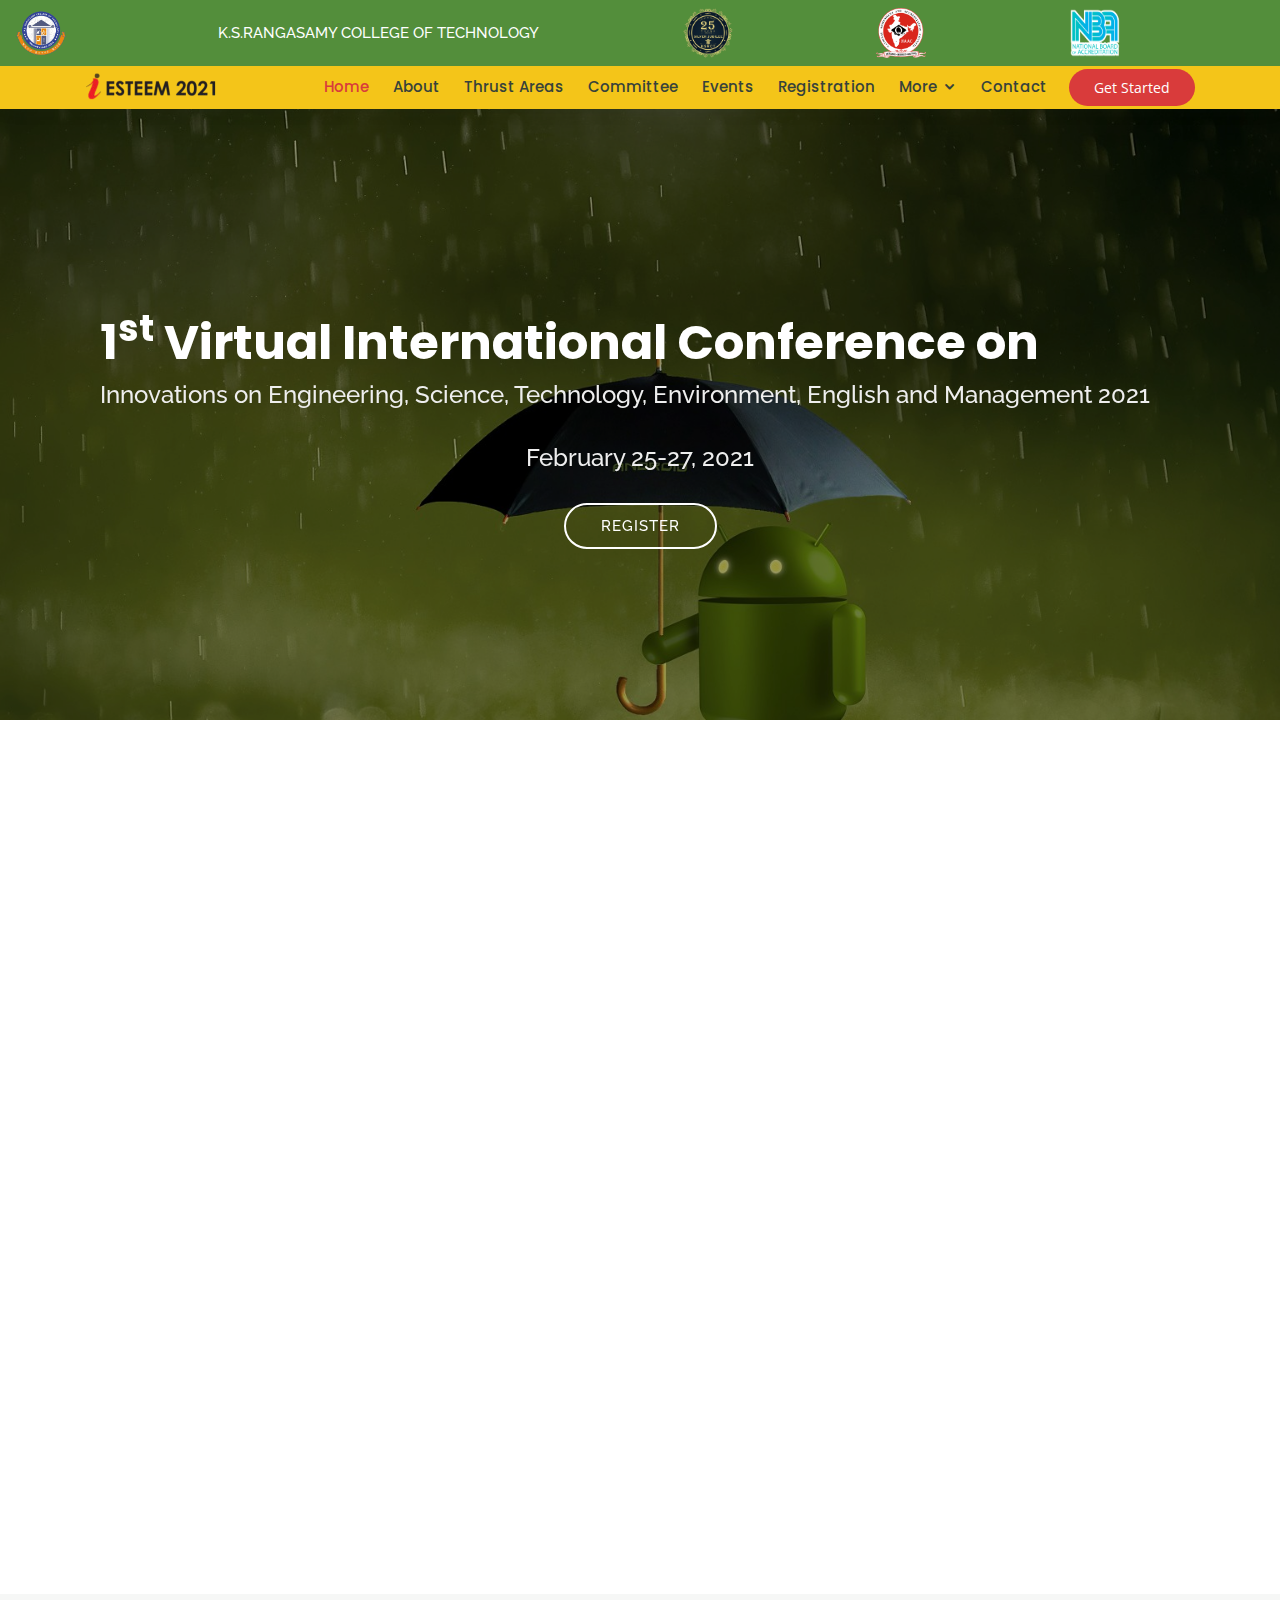
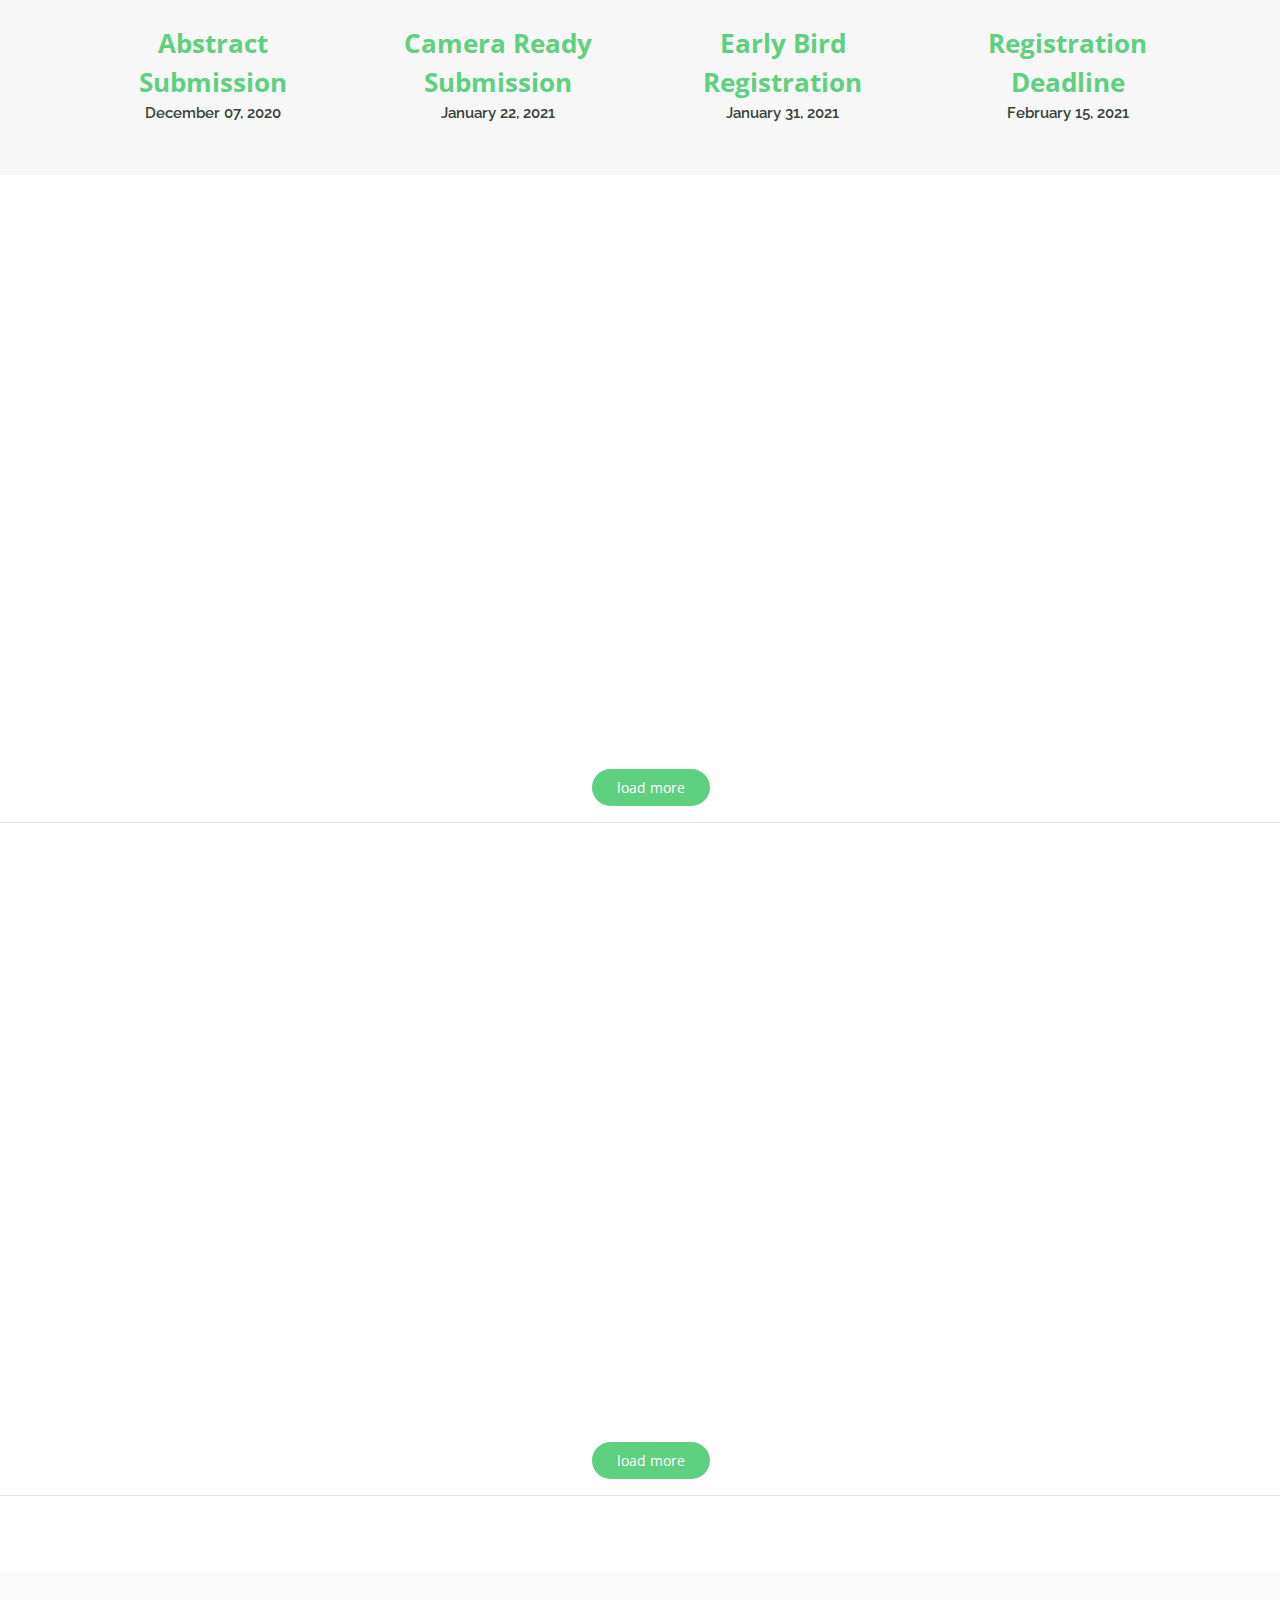
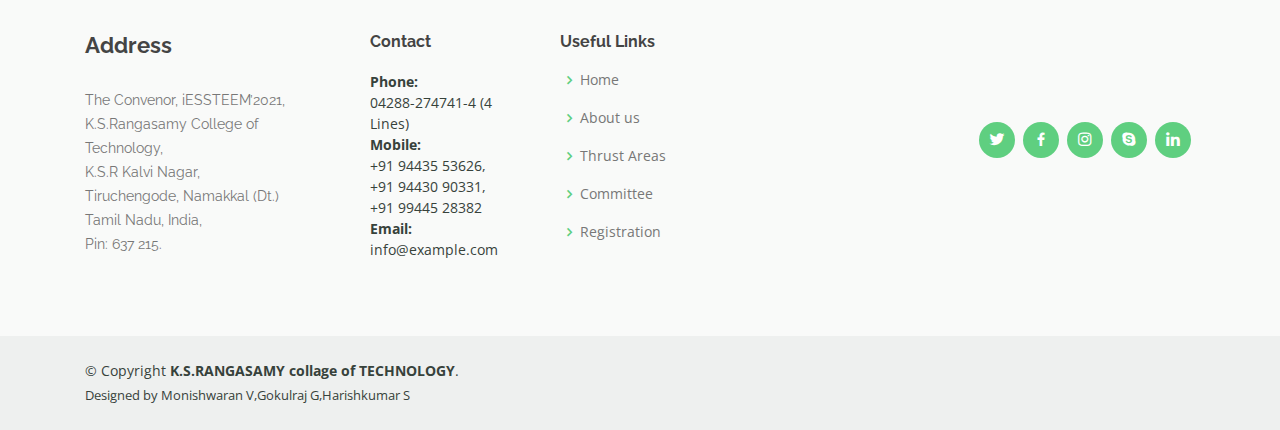
==== index.html @ 27a76e21 "adding media query to nav bar" ====
<!DOCTYPE html>
<html lang="en">

<head>
  <meta charset="utf-8">
  <meta content="width=device-width, initial-scale=1.0" name="viewport">

  <title>ESTEEM 2021</title>
  <meta content="" name="descriptison">
  <meta content="" name="keywords">

  <!-- Favicons -->
  <link href="assets/img/ksr.png" rel="icon">
  <link href="assets/img/ksr.png" rel="apple-touch-icon">

  <!-- Google Fonts -->
  <link href="https://fonts.googleapis.com/css?family=Open+Sans:300,300i,400,400i,600,600i,700,700i|Raleway:300,300i,400,400i,500,500i,600,600i,700,700i|Poppins:300,300i,400,400i,500,500i,600,600i,700,700i" rel="stylesheet">

  <!-- Vendor CSS Files -->
  <link href="assets/vendor/bootstrap/css/bootstrap.min.css" rel="stylesheet">
  <link href="assets/vendor/icofont/icofont.min.css" rel="stylesheet">
  <link href="assets/vendor/boxicons/css/boxicons.min.css" rel="stylesheet">
  <link href="assets/vendor/remixicon/remixicon.css" rel="stylesheet">
  <link href="assets/vendor/owl.carousel/assets/owl.carousel.min.css" rel="stylesheet">
  <link href="assets/vendor/animate.css/animate.min.css" rel="stylesheet">
  <link href="assets/vendor/aos/aos.css" rel="stylesheet">

  <!-- Template Main CSS File -->
  <link href="assets/css/style.css" rel="stylesheet">

  <!-- =======================================================
  * Template Name: Mentor - v2.1.0
  * Template URL: https://bootstrapmade.com/mentor-free-education-bootstrap-theme/
  * Author: BootstrapMade.com
  * License: https://bootstrapmade.com/license/
  ======================================================== -->
</head>

<body>

  <!-- ======= Header ======= -->
 
  <header id="header" class="fixed-top headcolor">
    
    
		 <div class=" d-flex navbar navbar-expand-lg navbar-dark bg-dark static-top collage">
			<a href="index.html" class="logo mr-auto" ><img src="assets/img/ksr.png" id="icon" alt="" class="img-fluid"></a>
			<h1 id="title-txt" class="mr-auto"><a href="index.html"> &nbsp K.S.RANGASAMY COLLEGE OF TECHNOLOGY</a></h1> 
			<a href="index.html" class="logo mr-auto"><img src="assets/img/KSRCT_Silver_Jubileemuttai.png" id="icon" alt="" class="img-fluid"></a>
			<a href="index.html" class="logo mr-auto"><img src="assets/img/NAAC_LOGO.png" id="icon" alt="" class="img-fluid"></a>
			<a href="index.html" class="logo mr-auto"><img src="assets/img/NBA_LOGO.png" id="icon" alt="" class="img-fluid"></a>
		</div>
    
    <!-- Image and text -->
	<!-- div 2-->
	<div class="container d-flex align-items-center headcolor">
      <!-- Uncomment below if you prefer to use an image logo -->
      <a href="index.html" class="logo mr-auto"><img src="assets/img/logo.png" alt="" class="img-fluid"></a>

      <nav class="nav-menu d-none d-lg-block">
        <ul>
          <li class="active"><a href="index.html">Home</a></li>
          <li><a href="about.html">About</a></li>
          <li><a href="courses.html">Thrust Areas</a></li>
          <li><a href="trainers.html">Committee</a></li>
          <li><a href="events.html">Events</a></li>
          <li><a href="pricing.html">Registration</a></li>
          <li class="drop-down"><a href="">More</a>
            <ul>
              <li><a href="#">Drop Down 1</a></li>
              <li class="drop-down"><a href="#">Sponsorship</a>
                <ul>
                  <li><a href="#">Sponsorship</a></li>
                  <li><a href="#">Deep Drop Down 2</a></li>
                  <li><a href="#">Deep Drop Down 3</a></li>
                  <li><a href="#">Deep Drop Down 4</a></li>
                  <li><a href="#">Deep Drop Down 5</a></li>
                </ul>
              </li>
              <li><a href="#">Drop Down 2</a></li>
              <li><a href="#">Drop Down 3</a></li>
              <li><a href="#">Drop Down 4</a></li>
            </ul>
          </li>
          <li><a href="contact.html">Contact</a></li>

        </ul>
      </nav><!-- .nav-menu -->
      <a href="courses.html" class="get-started-btn">Get Started</a>
    </div>
  </header><!-- End Header -->

  <!-- ======= Hero Section ======= -->
  <section id="hero" class="d-flex justify-content-center align-items-center">
    <div class="container  position-relative" data-aos="zoom-in" data-aos-delay="100">
      <div class="container">
      <h1>1<sup>st</sup> Virtual International Conference on</h1>
      <h2>Innovations on Engineering, Science, Technology, Environment, English and Management 2021</h2>
	  <br>
	  <div class="banner">
		<h2>February 25-27, 2021</h2>
		<a href="courses.html" class="btn-get-started">REGISTER</a>
	  </div>
  </div>
    </div>
  </section><!-- End Hero -->

  <main id="main">

    <!-- ======= About Section ======= -->
    <section id="about" class="about">
      <div class="container" data-aos="fade-up">

        <div class="section-title">
          <h2>About</h2>
          <p>About IESTEEM 2021</p>
        </div>

        <div class="row">
          <div class="col-lg-6 order-1 order-lg-2" data-aos="fade-left" data-aos-delay="100">
            <img src="assets/img/about.jpg" class="img-fluid" alt="">
          </div>
          <div class="col-lg-6 pt-4 pt-lg-0 order-2 order-lg-1 content">
            
            <p class="font-italic">
              “Innovation is the ability to see change as an opportunity – not a threat” in the words of Steve
				Jobs creates a curiosity among folks for new masterminding. iESTEEM’2021 provides an opportunity
				to explore the recent innovation in Engineering, Science, Technology, Environment, English and
				Management Studies for developing novel products. The Conference creates the learning
				environment for academician, researcher, entrepreneurs, industrialists, network and collaboration
				among the international and national level scientist. The theme of the conference plans to interact
				with start up, entrepreneurs, business people and industries to strengthen the knowledge of
				students and research scholars. The thrust area of the conference includes the challenges and
				problems associated with current development in the field of Bio technology, Technical Textile,
				Health Care, Bio materials, Nano particles, Industrial Automation, Artficial Intelligence, Data
				Analytics, Internet of Things, Data Science and Management, Statistical Platform with market
				potential. The Conference also involves the aspects of recent innovative practices and
				development in language, science and humanities sector. This Virtual Conference deals with the
				new innovation in various areas with the motto of different ideas, different streams, different content
				and various subjects under one single roof.
            </p>
             <!-- <ul> -->
              <!-- <li><i class="icofont-check-circled"></i> Ullamco laboris nisi ut aliquip ex ea commodo consequat.</li>  -->
              <!-- <li><i class="icofont-check-circled"></i> Duis aute irure dolor in reprehenderit in voluptate velit.</li> -->
              <!-- <li><i class="icofont-check-circled"></i> Ullamco laboris nisi ut aliquip ex ea commodo consequat. Duis aute irure dolor in reprehenderit in voluptate trideta storacalaperda mastiro dolore eu fugiat nulla pariatur.</li> -->
             <!-- </ul> -->	
            <p>
              iESTEEM’2021 conference will be a platform for intensive networking and fruitful interaction,
				wherein, technocrats, academicians, researchers, practicing engineers, entrepreneurs,
				corporate executives, industrialists, startup professionals and budding engineers exchange their
				ideas and share their experiences.
            </p>
            <a href="about.html" class="learn-more-btn">Learn More</a>
          </div>
        </div>

      </div>
    </section><!-- End About Section -->

    <!-- ======= Counts Section ======= -->
    <section id="counts" class="counts section-bg">
      <div class="container">

        <div class="row counters">

          <div class="col-lg-3 col-6 text-center">
            <span>Abstract Submission</span>
            <p>December 07, 2020</p>
          </div>

          <div class="col-lg-3 col-6 text-center">
            <span>Camera Ready Submission</span>
            <p> January 22, 2021 </p>
          </div>

          <div class="col-lg-3 col-6 text-center">
            <span>Early Bird Registration</span>
            <p>January 31, 2021</p>
          </div>

          <div class="col-lg-3 col-6 text-center">
            <span>Registration Deadline</span>
            <p>February 15, 2021</p>
          </div>

        </div>

      </div>
    </section><!-- End Counts Section -->

    <!-- ======= Why Us Section ======= -->
    <!-- <section id="why-us" class="why-us"> -->
      <!-- <div class="container" data-aos="fade-up"> -->

        <!-- <div class="row"> -->
          <!-- <div class="col-lg-4 d-flex align-items-stretch"> -->
            <!-- <div class="content"> -->
              <!-- <h3>Why Choose Mentor?</h3> -->
              <!-- <p> -->
                <!-- Lorem ipsum dolor sit amet, consectetur adipiscing elit, sed do eiusmod tempor incididunt ut labore et dolore magna aliqua. Duis aute irure dolor in reprehenderit -->
                <!-- Asperiores dolores sed et. Tenetur quia eos. Autem tempore quibusdam vel necessitatibus optio ad corporis. -->
              <!-- </p> -->
              <!-- <div class="text-center"> -->
                <!-- <a href="about.html" class="more-btn">Learn More <i class="bx bx-chevron-right"></i></a> -->
              <!-- </div> -->
            <!-- </div> -->
          <!-- </div> -->
          <!-- <div class="col-lg-8 d-flex align-items-stretch" data-aos="zoom-in" data-aos-delay="100"> -->
            <!-- <div class="icon-boxes d-flex flex-column justify-content-center"> -->
              <!-- <div class="row"> -->
                <!-- <div class="col-xl-4 d-flex align-items-stretch"> -->
                  <!-- <div class="icon-box mt-4 mt-xl-0"> -->
                    <!-- <i class="bx bx-receipt"></i> -->
                    <!-- <h4>Corporis voluptates sit</h4> -->
                    <!-- <p>Consequuntur sunt aut quasi enim aliquam quae harum pariatur laboris nisi ut aliquip</p> -->
                  <!-- </div> -->
                <!-- </div> -->
                <!-- <div class="col-xl-4 d-flex align-items-stretch"> -->
                  <!-- <div class="icon-box mt-4 mt-xl-0"> -->
                    <!-- <i class="bx bx-cube-alt"></i> -->
                    <!-- <h4>Ullamco laboris ladore pan</h4> -->
                    <!-- <p>Excepteur sint occaecat cupidatat non proident, sunt in culpa qui officia deserunt</p> -->
                  <!-- </div> -->
                <!-- </div> -->
                <!-- <div class="col-xl-4 d-flex align-items-stretch"> -->
                  <!-- <div class="icon-box mt-4 mt-xl-0"> -->
                    <!-- <i class="bx bx-images"></i> -->
                    <!-- <h4>Labore consequatur</h4> -->
                    <!-- <p>Aut suscipit aut cum nemo deleniti aut omnis. Doloribus ut maiores omnis facere</p> -->
                  <!-- </div> -->
                <!-- </div> -->
              <!-- </div> -->
            <!-- </div> --> <!-- End .content--> 
          <!-- </div> -->
        <!-- </div> -->

      <!-- </div> -->
    <!-- </section> --> <!-- End Why Us Section --> 

    <!-- ======= Features Section ======= -->
    <!-- <section id="features" class="features"> -->
      <!-- <div class="container" data-aos="fade-up"> -->

        <!-- <div class="row" data-aos="zoom-in" data-aos-delay="100"> -->
          <!-- <div class="col-lg-3 col-md-4"> -->
            <!-- <div class="icon-box"> -->
              <!-- <i class="ri-store-line" style="color: #ffbb2c;"></i> -->
              <!-- <h3><a href="">Lorem Ipsum</a></h3> -->
            <!-- </div> -->
          <!-- </div> -->
          <!-- <div class="col-lg-3 col-md-4 mt-4 mt-md-0"> -->
            <!-- <div class="icon-box"> -->
              <!-- <i class="ri-bar-chart-box-line" style="color: #5578ff;"></i> -->
              <!-- <h3><a href="">Dolor Sitema</a></h3> -->
            <!-- </div> -->
          <!-- </div> -->
          <!-- <div class="col-lg-3 col-md-4 mt-4 mt-md-0"> -->
            <!-- <div class="icon-box"> -->
              <!-- <i class="ri-calendar-todo-line" style="color: #e80368;"></i> -->
              <!-- <h3><a href="">Sed perspiciatis</a></h3> -->
            <!-- </div> -->
          <!-- </div> -->
          <!-- <div class="col-lg-3 col-md-4 mt-4 mt-lg-0"> -->
            <!-- <div class="icon-box"> -->
              <!-- <i class="ri-paint-brush-line" style="color: #e361ff;"></i> -->
              <!-- <h3><a href="">Magni Dolores</a></h3> -->
            <!-- </div> -->
          <!-- </div> -->
          <!-- <div class="col-lg-3 col-md-4 mt-4"> -->
            <!-- <div class="icon-box"> -->
              <!-- <i class="ri-database-2-line" style="color: #47aeff;"></i> -->
              <!-- <h3><a href="">Nemo Enim</a></h3> -->
            <!-- </div> -->
          <!-- </div> -->
          <!-- <div class="col-lg-3 col-md-4 mt-4"> -->
            <!-- <div class="icon-box"> -->
              <!-- <i class="ri-gradienter-line" style="color: #ffa76e;"></i> -->
              <!-- <h3><a href="">Eiusmod Tempor</a></h3> -->
            <!-- </div> -->
          <!-- </div> -->
          <!-- <div class="col-lg-3 col-md-4 mt-4"> -->
            <!-- <div class="icon-box"> -->
              <!-- <i class="ri-file-list-3-line" style="color: #11dbcf;"></i> -->
              <!-- <h3><a href="">Midela Teren</a></h3> -->
            <!-- </div> -->
          <!-- </div> -->
          <!-- <div class="col-lg-3 col-md-4 mt-4"> -->
            <!-- <div class="icon-box"> -->
              <!-- <i class="ri-price-tag-2-line" style="color: #4233ff;"></i> -->
              <!-- <h3><a href="">Pira Neve</a></h3> -->
            <!-- </div> -->
          <!-- </div> -->
          <!-- <div class="col-lg-3 col-md-4 mt-4"> -->
            <!-- <div class="icon-box"> -->
              <!-- <i class="ri-anchor-line" style="color: #b2904f;"></i> -->
              <!-- <h3><a href="">Dirada Pack</a></h3> -->
            <!-- </div> -->
          <!-- </div> -->
          <!-- <div class="col-lg-3 col-md-4 mt-4"> -->
            <!-- <div class="icon-box"> -->
              <!-- <i class="ri-disc-line" style="color: #b20969;"></i> -->
              <!-- <h3><a href="">Moton Ideal</a></h3> -->
            <!-- </div> -->
          <!-- </div> -->
          <!-- <div class="col-lg-3 col-md-4 mt-4"> -->
            <!-- <div class="icon-box"> -->
              <!-- <i class="ri-base-station-line" style="color: #ff5828;"></i> -->
              <!-- <h3><a href="">Verdo Park</a></h3> -->
            <!-- </div> -->
          <!-- </div> -->
          <!-- <div class="col-lg-3 col-md-4 mt-4"> -->
            <!-- <div class="icon-box"> -->
              <!-- <i class="ri-fingerprint-line" style="color: #29cc61;"></i> -->
              <!-- <h3><a href="">Flavor Nivelanda</a></h3> -->
            <!-- </div> -->
          <!-- </div> -->
        <!-- </div> -->

      <!-- </div> -->
    <!-- </section> --> <!-- End Features Section --> 

    <!-- ======= Popular Courses Section ======= -->
    <section id="popular-courses" class="courses">
      <div class="container" data-aos="fade-up">

        <div class="section-title">
          <h2>Thrust Areas</h2>
          
        </div>

        <div class="row" data-aos="zoom-in" data-aos-delay="100">

          <div class="col-lg-4 col-md-6 d-flex align-items-stretch">
          <div class="course-item">
              <img src="assets/img/biotech.jpg" class="img-fluid" alt="...">
              <div class="course-content">
                
				<div class="d-flex justify-content-between align-items-center mb-3">
                  <h4>Biotechnology</h4>
                </div>
               <div class="content">
				<ul style="list-style-type:none;">
					<li><i class="icofont-check-circled tick"></i>Cancer prevalence and treatment.</li> 
					<li><i class="icofont-check-circled tick"></i>Phytochemicals as an Antibiotic Alternative.</li> 
					<li><i class="icofont-check-circled tick"></i>Artificial intelligence in health care to Combat diseases.</li> 
					<li><i class="icofont-check-circled tick"></i>Role of experimental animals in research.</li>
					<li><i class="icofont-check-circled tick"></i>Essential food and good practices for healthy life.</li>
					<li><i class="icofont-check-circled tick"></i>Next generation gene sequencing and applications.</li> 

				</ul>
			   </div>
			   
			   <!-- prof profile -->
			    <div class="trainer d-flex justify-content-between align-items-center">
                  <div class="trainer-profile d-flex align-items-center">
                    <img src="assets/img/trainers/trainer-2.jpg" class="img-fluid" alt="">
                    <span><h3>Dr.K.Syed Zameer Ahamed</h3>
					 phone: +91 89256 06633 </span>
                  </div>
                </div>
				   
                </div>
              </div>
          </div> <!-- End Course Item-->

          <div class="col-lg-4 col-md-6 d-flex align-items-stretch mt-4 mt-md-0">
           <div class="course-item">
              <img src="assets/img/it.jpg" class="img-fluid" alt="...">
              <div class="course-content">
                
				<div class="d-flex justify-content-between align-items-center mb-3">
                  <h4>Information Technology</h4>
                </div>
               <div class="content">
				<ul style="list-style-type:none;">
					<li><i class="icofont-check-circled tick"></i>Big data analytics for smart applications.</li> 
					<li><i class="icofont-check-circled tick"></i>Bit coin and cryptocurrency technologies.</li> 
					<li><i class="icofont-check-circled tick"></i>Artificial intelligence in health care.</li> 
					<li><i class="icofont-check-circled tick"></i>Virtualisation and autonomic computing.</li>
					<li><i class="icofont-check-circled tick"></i>Cloud forensics and fog computing.</li>
					<li><i class="icofont-check-circled tick"></i>Swarm and evolutionary computation.</li> 

				</ul>
			   </div>
			   
			   <!-- prof profile -->
			    <div class="trainer d-flex justify-content-between align-items-center">
                  <div class="trainer-profile d-flex align-items-center">
                    <img src="assets/img/trainers/trainer-2.jpg" class="img-fluid" alt="">
                    <span><h3>Dr.C.Rajan</h3>
					 phone: +91 9865090665</span>
                  </div>
                </div>
				   
                </div>
              </div>
          </div> <!-- End Course Item-->

          <div class="col-lg-4 col-md-6 d-flex align-items-stretch mt-4 mt-lg-0">
            <div class="course-item">
              <img src="assets/img/civil.jpg" class="img-fluid" alt="...">
              <div class="course-content">
                
				<div class="d-flex justify-content-between align-items-center mb-3">
                  <h4>Civil</h4>
                </div>
               <div class="content">
				<ul style="list-style-type:none;">
					<li><i class="icofont-check-circled tick"></i>Smart Structures and Sustainable materials.</li> 
					<li><i class="icofont-check-circled tick"></i>Remote Sensing and GIS applications in Disaster Mitigation.</li> 
					<li><i class="icofont-check-circled tick"></i>Green Technologies for Sustainable Environment.</li> 
					<li><i class="icofont-check-circled tick"></i>Soil Dynamics and Earthquake Engineering.</li>
					<li><i class="icofont-check-circled tick"></i>Health monitoring and retrofit of structures.</li>
					<li><i class="icofont-check-circled tick"></i>Building Energy Management.</li> 

				</ul>
			   </div>
			   
			   <!-- prof profile -->
			    <div class="trainer d-flex justify-content-between align-items-center">
                  <div class="trainer-profile d-flex align-items-center">
                    <img src="assets/img/trainers/trainer-2.jpg" class="img-fluid" alt="">
                    <span><h3>Dr M.Kalaivani</h3>
					 phone: +91 9095059420</span>
                  </div>
                </div>
				   
                </div>
              </div>
            </div>
          </div> <!-- End Course Item-->
		
        </div>
		
      </div>
	<div style="text-align:center;">
	<br>
		<a href="courses.html" class="load-btn">load more</a>
		<hr>
	<div>
	
    </section><!-- End Popular Courses Section -->


	
	
		<!-- ======= Testimonials Section ======= -->
    <section id="testimonials" class="testimonials">
      <div class="container" data-aos="fade-up">

        <div class="section-title">
          <h2>COMMITTEE</h2>
          <p>Steering Committee</p>
        </div>

        <div class="owl-carousel testimonials-carousel" data-aos="zoom-in" data-aos-delay="100">

          <div class="testimonial-wrap">
            <div class="testimonial-item">
              <img src="assets/img/trainers/ksr.jpg" class="testimonial-img" alt="">
			   <h3>Chief Patron</h3>
              <h3>Lion Dr.K.S.Rangasamy MJF</h3>
              <h4>Founder Chairman</h4>
              <p>
                <i class="bx bxs-quote-alt-left quote-icon-left"></i>
				K.S.R Educational Institutions
                <i class="bx bxs-quote-alt-right quote-icon-right"></i>
              </p>
            </div>
          </div>

          <div class="testimonial-wrap">
            <div class="testimonial-item">
              <img src="assets/img/trainers/srinivasan.jpg" class="testimonial-img" alt="">
			   <h3>Chief Patron</h3>
              <h3>Shri. R. Srinivasan</h3>
              <h4>Vice-Chairman,</h4>
              <p>
                <i class="bx bxs-quote-alt-left quote-icon-left"></i>
					K.S.R Educational Institutions
                <i class="bx bxs-quote-alt-right quote-icon-right"></i>
              </p>
            </div>
          </div>

          <div class="testimonial-wrap">
            <div class="testimonial-item">
              <img src="assets/img/trainers/Thyagarajah.jpg" class="testimonial-img" alt="">
			   <h3>Chief Patron</h3>
              <h3>Dr.K.Thyagarajah</h3>
              <h4>Chief Executive Oficer,</h4>
              <p>
                <i class="bx bxs-quote-alt-left quote-icon-left"></i>
                K.S.R Educational Institutions.
                <i class="bx bxs-quote-alt-right quote-icon-right"></i>
              </p>
            </div>
          </div>

          <div class="testimonial-wrap">
            <div class="testimonial-item">
              <img src="assets/img/trainers/Gopalakrishnan.jpg" class="testimonial-img" alt="">
			   <h3>Patron</h3>
              <h3>Dr.R.Gopalakrishnan</h3>
              <h4>Principal,</h4>
              <p>
                <i class="bx bxs-quote-alt-left quote-icon-left"></i>
                   K.S.Rangasamy College of Technology.
                <i class="bx bxs-quote-alt-right quote-icon-right"></i>
              </p>
            </div>
          </div>

          <div class="testimonial-wrap">
            <div class="testimonial-item">
				
              <img src="assets/img/trainers/Kumaravel.jpg" class="testimonial-img" alt="">
			  <h3>Organizing Secretary</h3>
             <h3>Dr.A.Kumaravel</h3>
              <h4>Professor and Head, Mechanical Engg.</h4>
              <p>
                <i class="bx bxs-quote-alt-left quote-icon-left"></i>
                K.S.Rangasamy College of Technology.
                <i class="bx bxs-quote-alt-right quote-icon-right"></i>
              </p>
            </div>
          </div>

        </div>

      </div>
	  
	  <div style="text-align:center;">
	<br>
		<a href="courses.html" class="load-btn">load more</a>
		<hr>
	<div>
	
    </section><!-- End Testimonials Section -->
	
	

  </main><!-- End #main -->

  <!-- ======= Footer ======= -->
   <footer id="footer">

    <div class="footer-top">
      <div class="container">
        <div class="row">

          <div class="col-lg-3 col-md-6 footer-contact">
            <h4>Address</h4>
            <p>
              The Convenor, 
			  iESSTEEM’2021, <br>
			  K.S.Rangasamy College of Technology, <br>
			  K.S.R Kalvi Nagar,<br>
			  Tiruchengode, Namakkal (Dt.) <br>
			   Tamil Nadu, India,<br>
			Pin: 637 215.<br>
            </p>
          </div>

          <div class="col-lg-2 col-md-6 footer-links">
            <h4>Contact</h4>
            <p><strong>Phone:</strong> <br>04288-274741-4 (4 Lines)<br>
			  <strong>Mobile: </strong> <br>+91 94435 53626, <br>+91 94430 90331, <br>+91 99445 28382<br>
              <strong>Email:</strong> info@example.com<br>
            </p>
          </div>

          <div class="col-lg-3 col-md-6 footer-links">
            <h4>Useful Links</h4>
            <ul>
              <li><i class="bx bx-chevron-right"></i> <a href="#">Home</a></li>
              <li><i class="bx bx-chevron-right"></i> <a href="#">About us</a></li>
              <li><i class="bx bx-chevron-right"></i> <a href="#">Thrust Areas</a></li>
              <li><i class="bx bx-chevron-right"></i> <a href="#">Committee</a></li>
              <li><i class="bx bx-chevron-right"></i> <a href="#">Registration</a></li>
            </ul>
          </div>

          <div class="col-lg-4 col-md-6 footer-newsletter">
		  <br><br>
		  <br><br>
             <div class="social-links text-center text-md-right pt-3 pt-md-0">
        <a href="#" class="twitter"><i class="bx bxl-twitter"></i></a>
        <a href="#" class="facebook"><i class="bx bxl-facebook"></i></a>
        <a href="#" class="instagram"><i class="bx bxl-instagram"></i></a>
        <a href="#" class="google-plus"><i class="bx bxl-skype"></i></a>
        <a href="#" class="linkedin"><i class="bx bxl-linkedin"></i></a>
      </div>
          </div>

        </div>
      </div>
    </div>

    <div class="container d-md-flex py-4">

      <div class="mr-md-auto text-center text-md-left">
        <div class="copyright">
          &copy; Copyright <strong><span>K.S.RANGASAMY collage of TECHNOLOGY</span></strong>.
        </div>
        <div class="credits">
          Designed by Monishwaran V,Gokulraj G,Harishkumar S
        </div>
      </div>
    </div>
  </footer><!-- End Footer -->

  <a href="#" class="back-to-top"><i class="bx bx-up-arrow-alt"></i></a>
  <div id="preloader"></div>

  <!-- Vendor JS Files -->
  <script src="assets/vendor/jquery/jquery.min.js"></script>
  <script src="assets/vendor/bootstrap/js/bootstrap.bundle.min.js"></script>
  <script src="assets/vendor/jquery.easing/jquery.easing.min.js"></script>
  <script src="assets/vendor/php-email-form/validate.js"></script>
  <script src="assets/vendor/waypoints/jquery.waypoints.min.js"></script>
  <script src="assets/vendor/counterup/counterup.min.js"></script>
  <script src="assets/vendor/owl.carousel/owl.carousel.min.js"></script>
  <script src="assets/vendor/aos/aos.js"></script>

  <!-- Template Main JS File -->
  <script src="assets/js/main.js"></script>

</body>

</html>
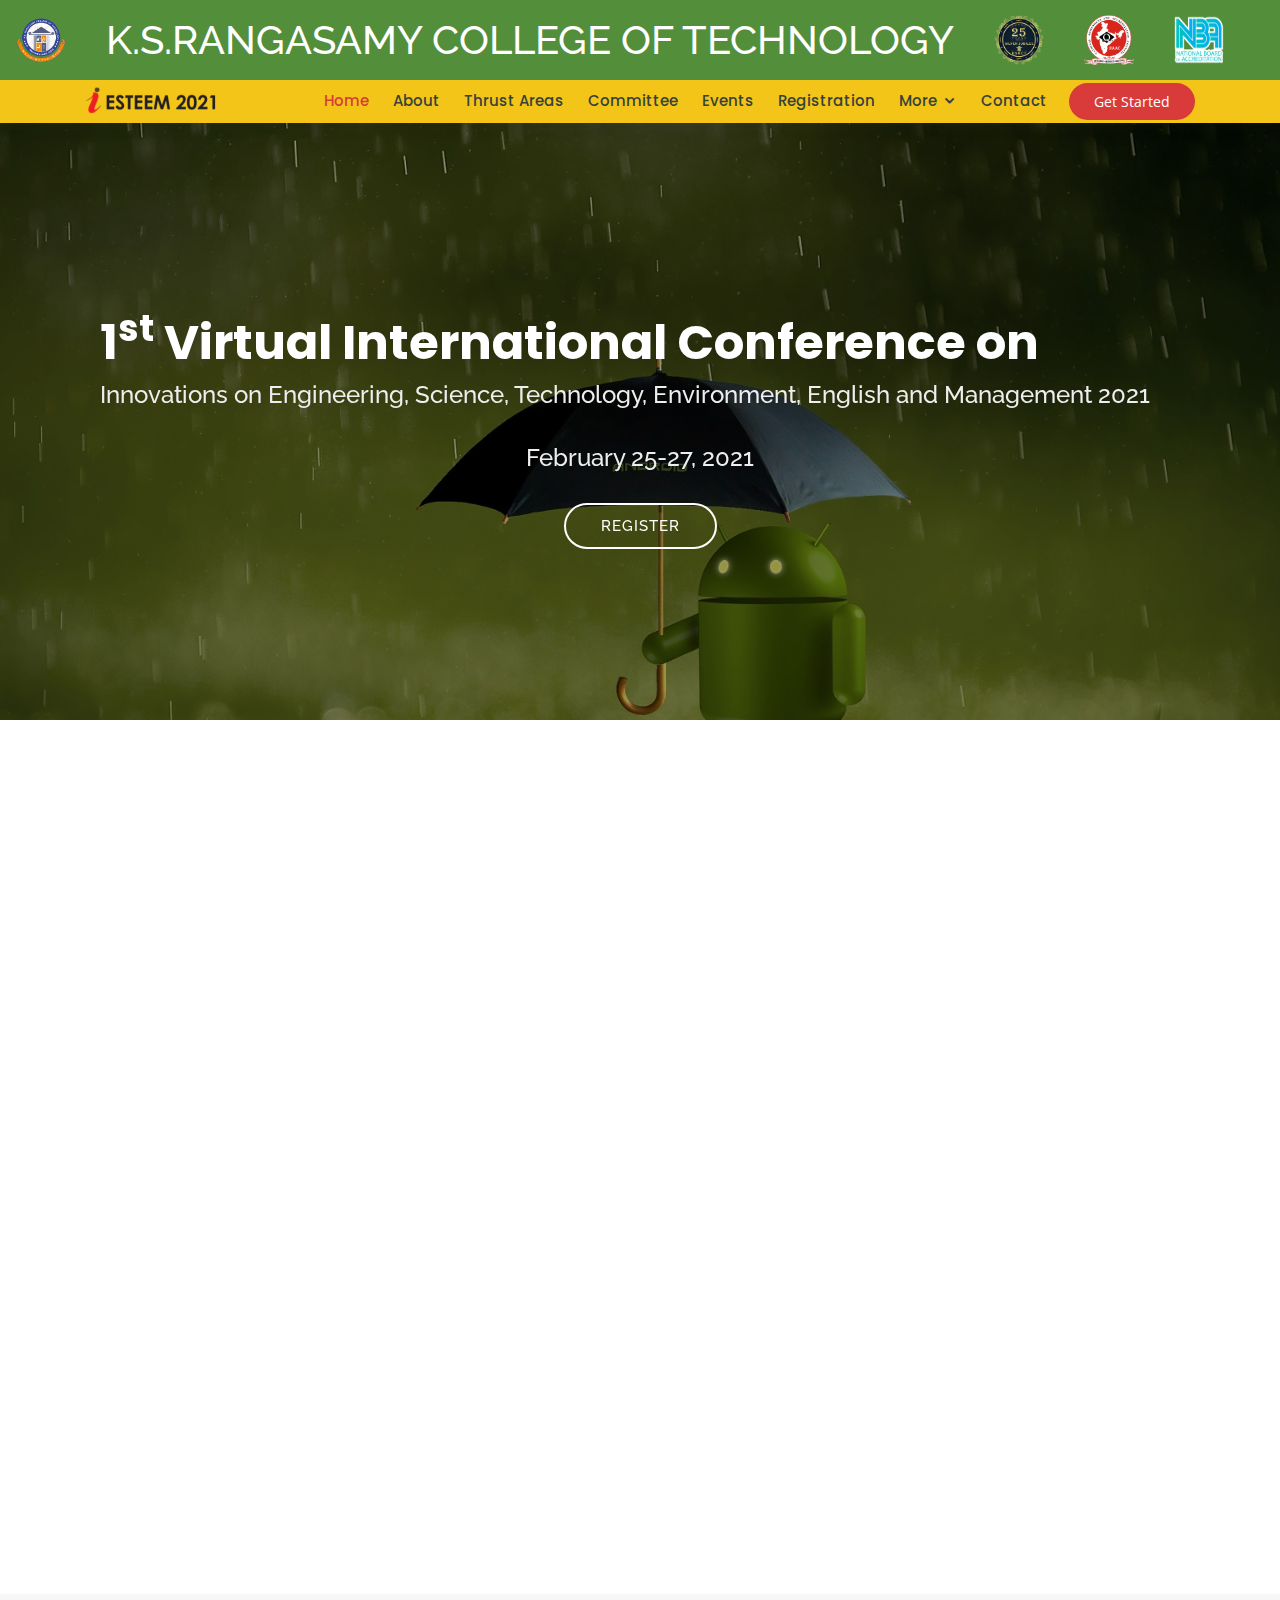
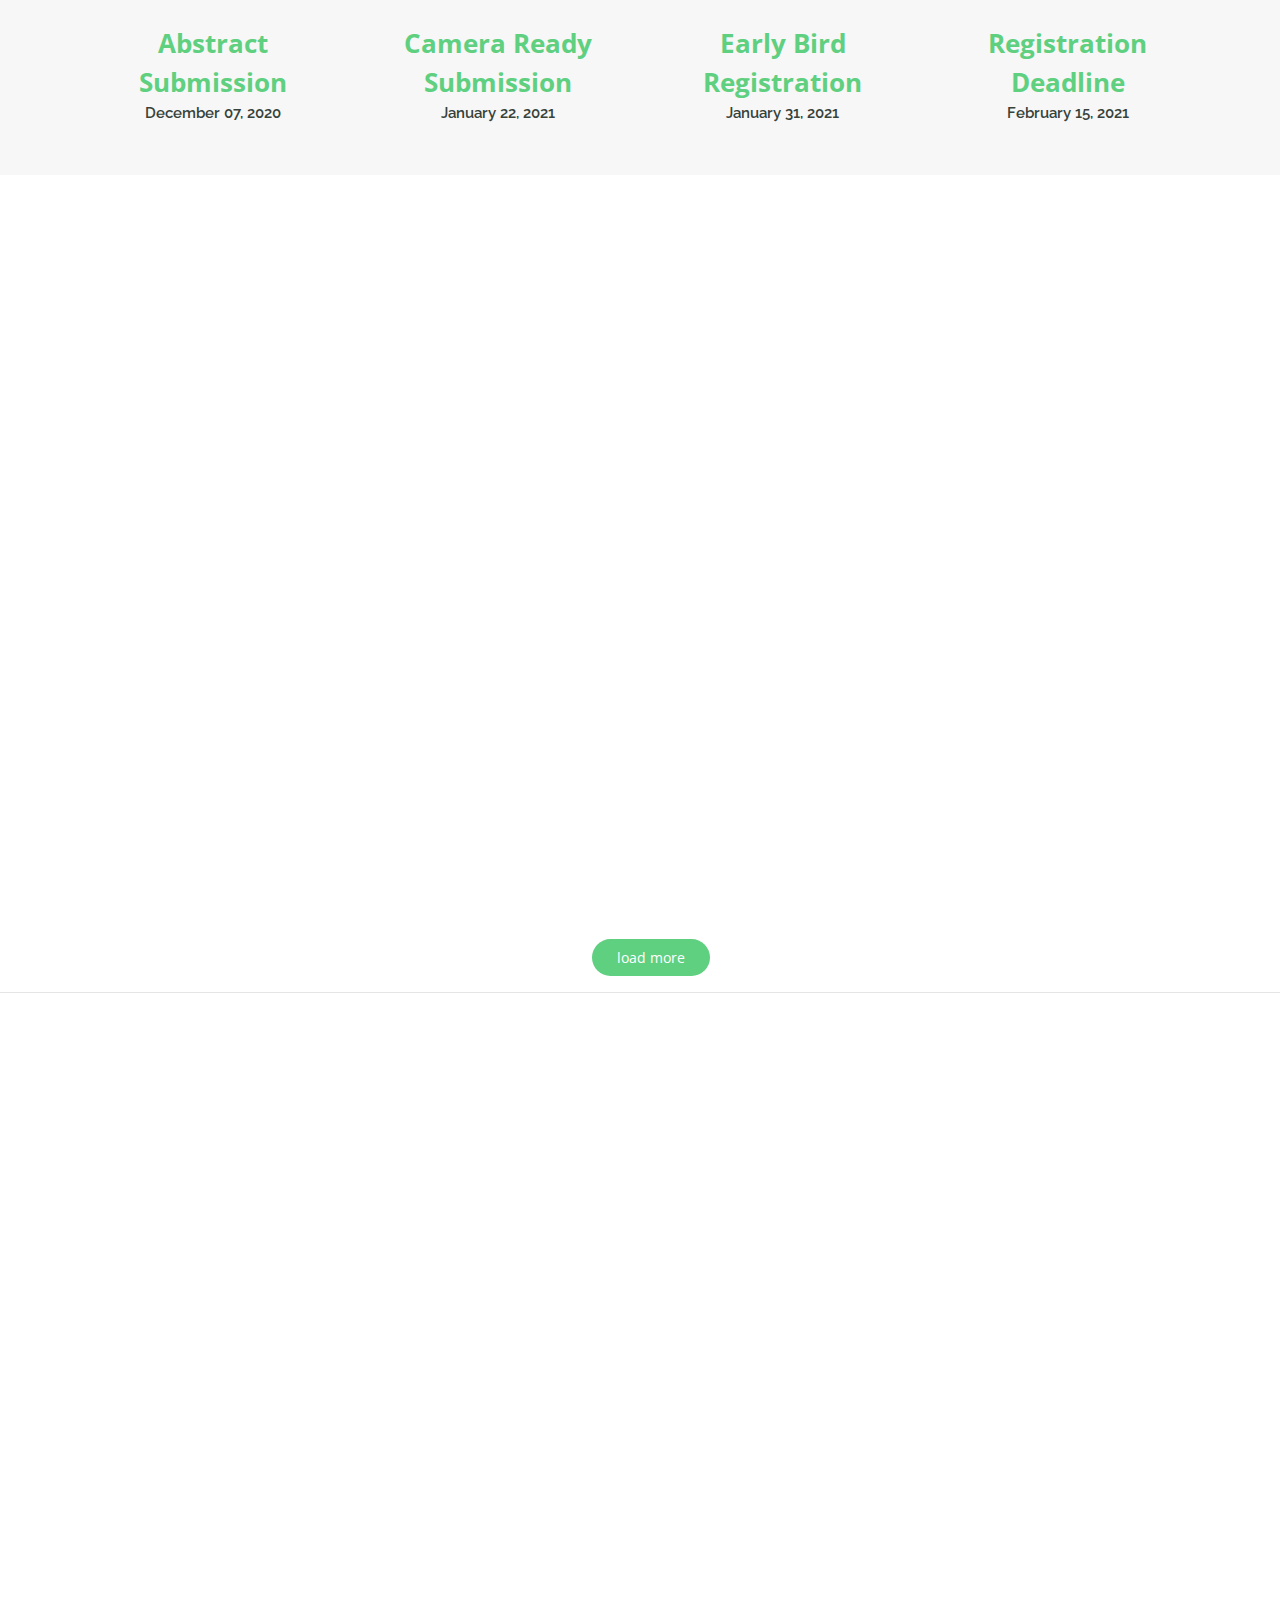
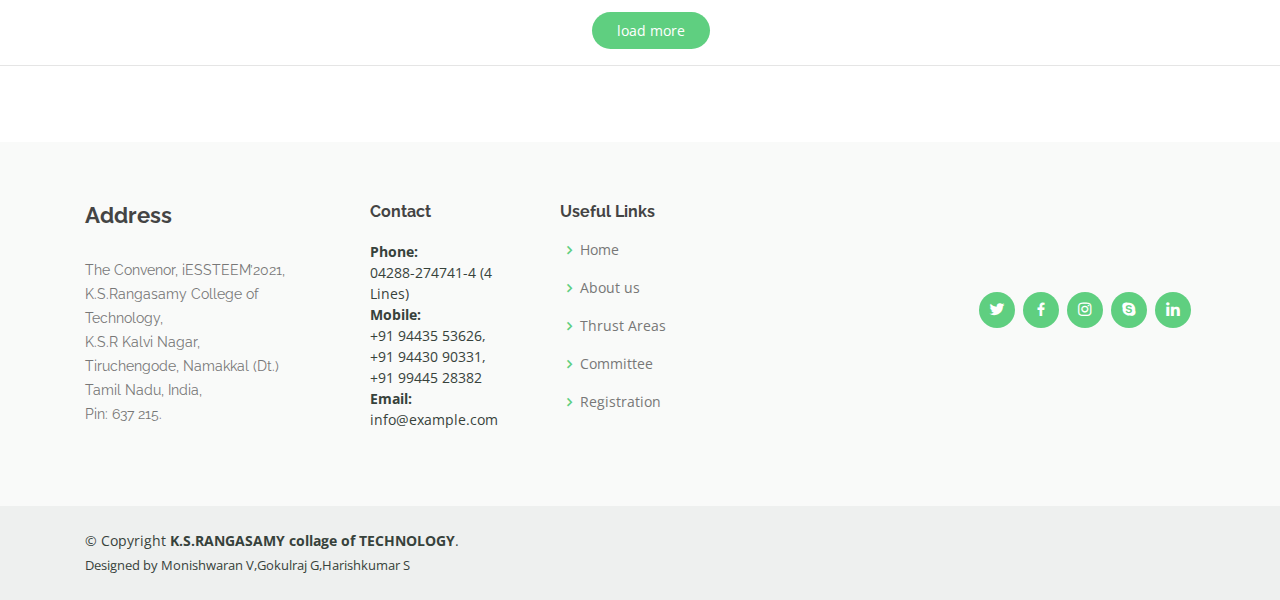
==== commit 28dadff7: "1)changing media query 2)fixing index page trust areas photoes 3)fixing courses/trustareas page card" ====
--- a/index.html
+++ b/index.html
@@ -45,7 +45,7 @@
     
 		 <div class=" d-flex navbar navbar-expand-lg navbar-dark bg-dark static-top collage">
 			<a href="index.html" class="logo mr-auto" ><img src="assets/img/ksr.png" id="icon" alt="" class="img-fluid"></a>
-			<h1 id="title-txt" class="mr-auto"><a href="index.html"> &nbsp K.S.RANGASAMY COLLEGE OF TECHNOLOGY</a></h1> 
+			<h1 id="title-txt" class="mr-auto"><a href="index.html">K.S.RANGASAMY COLLEGE OF TECHNOLOGY</a></h1> 
 			<a href="index.html" class="logo mr-auto"><img src="assets/img/KSRCT_Silver_Jubileemuttai.png" id="icon" alt="" class="img-fluid"></a>
 			<a href="index.html" class="logo mr-auto"><img src="assets/img/NAAC_LOGO.png" id="icon" alt="" class="img-fluid"></a>
 			<a href="index.html" class="logo mr-auto"><img src="assets/img/NBA_LOGO.png" id="icon" alt="" class="img-fluid"></a>
@@ -332,7 +332,7 @@
 
           <div class="col-lg-4 col-md-6 d-flex align-items-stretch">
           <div class="course-item">
-              <img src="assets/img/biotech.jpg" class="img-fluid" alt="...">
+              <img src="assets/img/department/biotech.jpg" class="img-fluid" alt="...">
               <div class="course-content">
                 
 				<div class="d-flex justify-content-between align-items-center mb-3">
@@ -365,7 +365,7 @@
 
           <div class="col-lg-4 col-md-6 d-flex align-items-stretch mt-4 mt-md-0">
            <div class="course-item">
-              <img src="assets/img/it.jpg" class="img-fluid" alt="...">
+              <img src="assets/img/department/it.jpg" class="img-fluid" alt="...">
               <div class="course-content">
                 
 				<div class="d-flex justify-content-between align-items-center mb-3">
@@ -398,7 +398,7 @@
 
           <div class="col-lg-4 col-md-6 d-flex align-items-stretch mt-4 mt-lg-0">
             <div class="course-item">
-              <img src="assets/img/civil.jpg" class="img-fluid" alt="...">
+              <img src="assets/img/department/civil.jpg" class="img-fluid" alt="...">
               <div class="course-content">
                 
 				<div class="d-flex justify-content-between align-items-center mb-3">
--- a/assets/css/style.css
+++ b/assets/css/style.css
@@ -1623,8 +1623,8 @@
   }
   #icon{
     padding: none;
-  width: 15px;
-  height: 15px;
+    width: 24px;
+    height: 24px;
   }
 }
 
@@ -1636,8 +1636,8 @@
   }
   #icon{
     padding: none;
-  width: 16px;
-  height: 15px;
+  width: 24px;
+  height: 24px;
   }
 }
 
@@ -1668,8 +1668,20 @@
 /* Medium devices (landscape tablets, 768px and up) */
 @media only screen and (min-width: 768px) {
   #title-txt {
-    font-size: 15px;
-    margin-top: .5em;
+    font-size: 20px;
+    margin-top: .2em;
+  }
+  #icon{
+  width: 40px;
+  height: 50px;
+  }
+}
+
+/* Large devices (laptops/desktops, 992px and up) */
+@media only screen and (min-width: 992px) {
+  #title-txt {
+    font-size: 30px;
+    margin-top: .2em;
   }
   #icon{
   width: 50px;
@@ -1677,11 +1689,17 @@
   }
 }
 
-/* Large devices (laptops/desktops, 992px and up) */
-@media only screen and (min-width: 992px) {}
-
 /* Extra large devices (large laptops and desktops, 1200px and up) */
-@media only screen and (min-width: 1200px) {}
-
-
-
+@media only screen and (min-width: 1200px) {
+  #title-txt {
+    font-size: 40px;
+    margin-top: .2em;
+  }
+  #icon{
+  width: 50px;
+  height: 50px;
+  }
+}
+
+
+
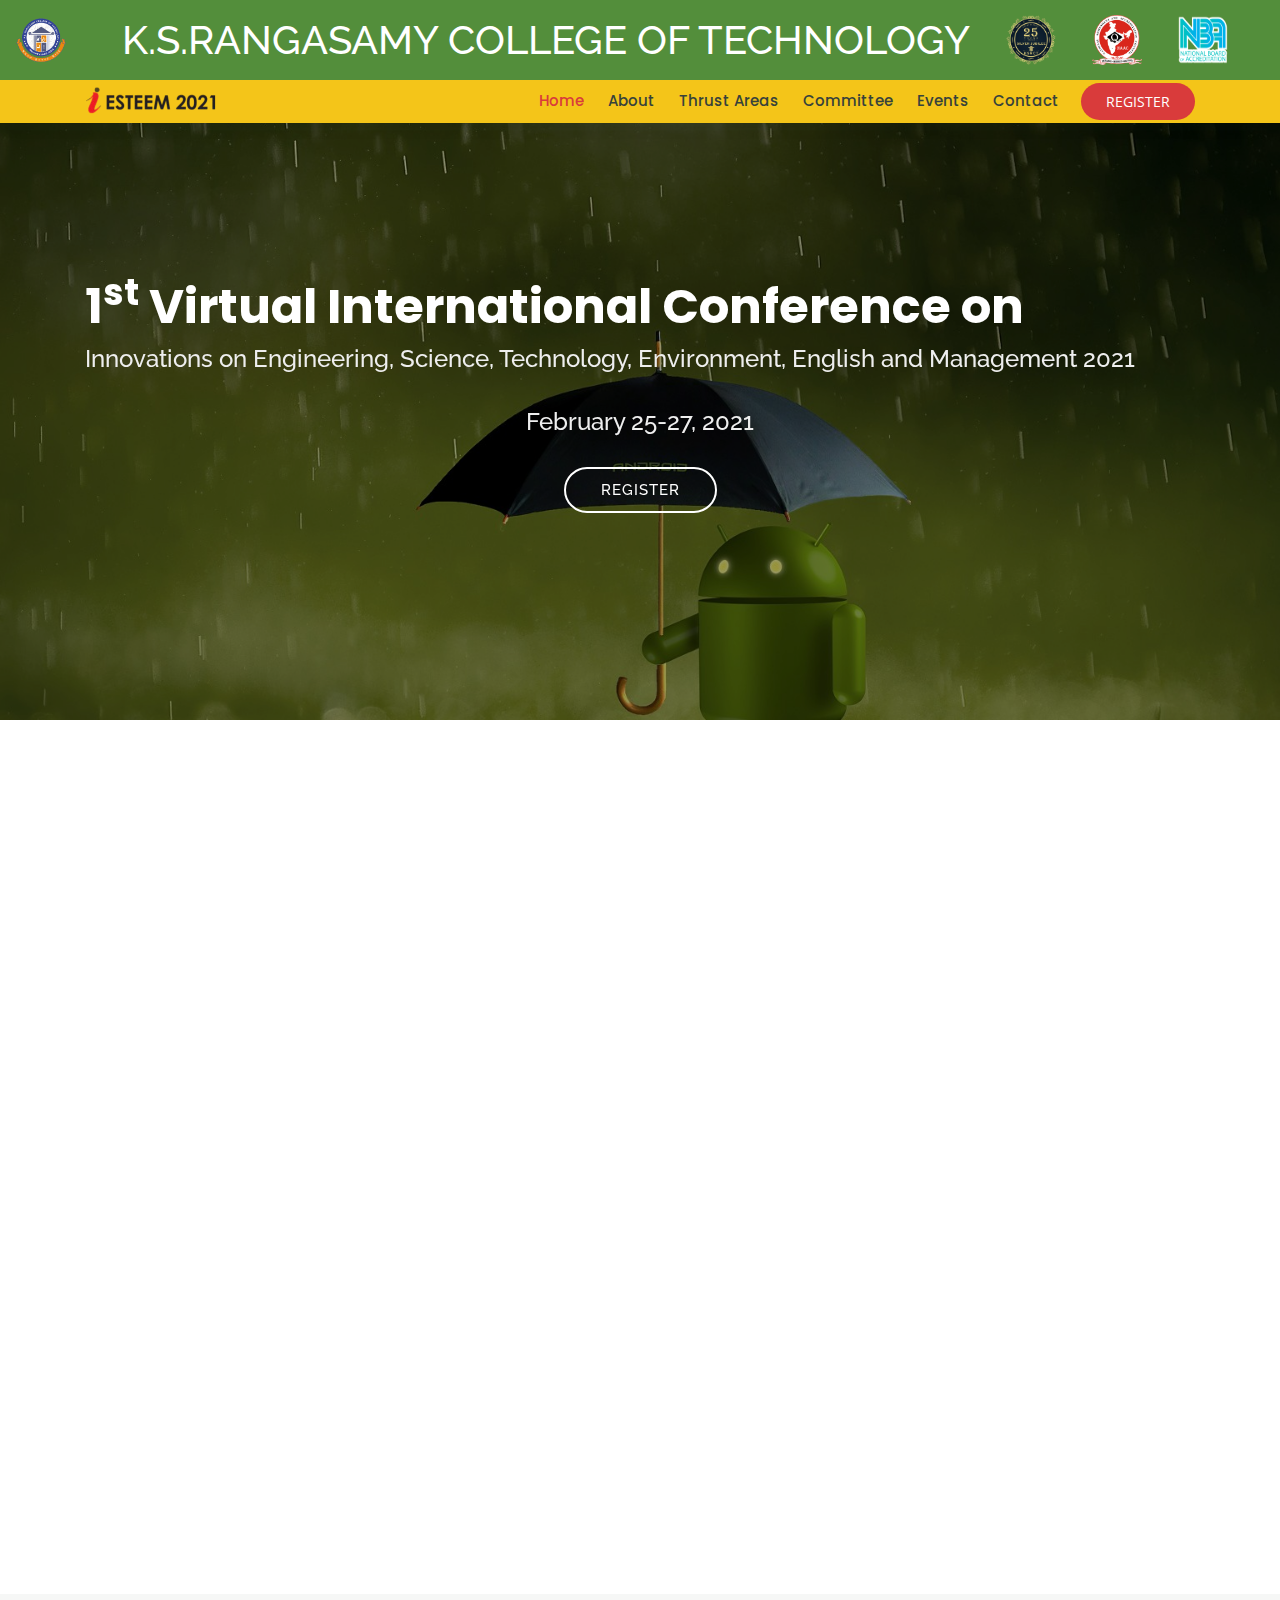
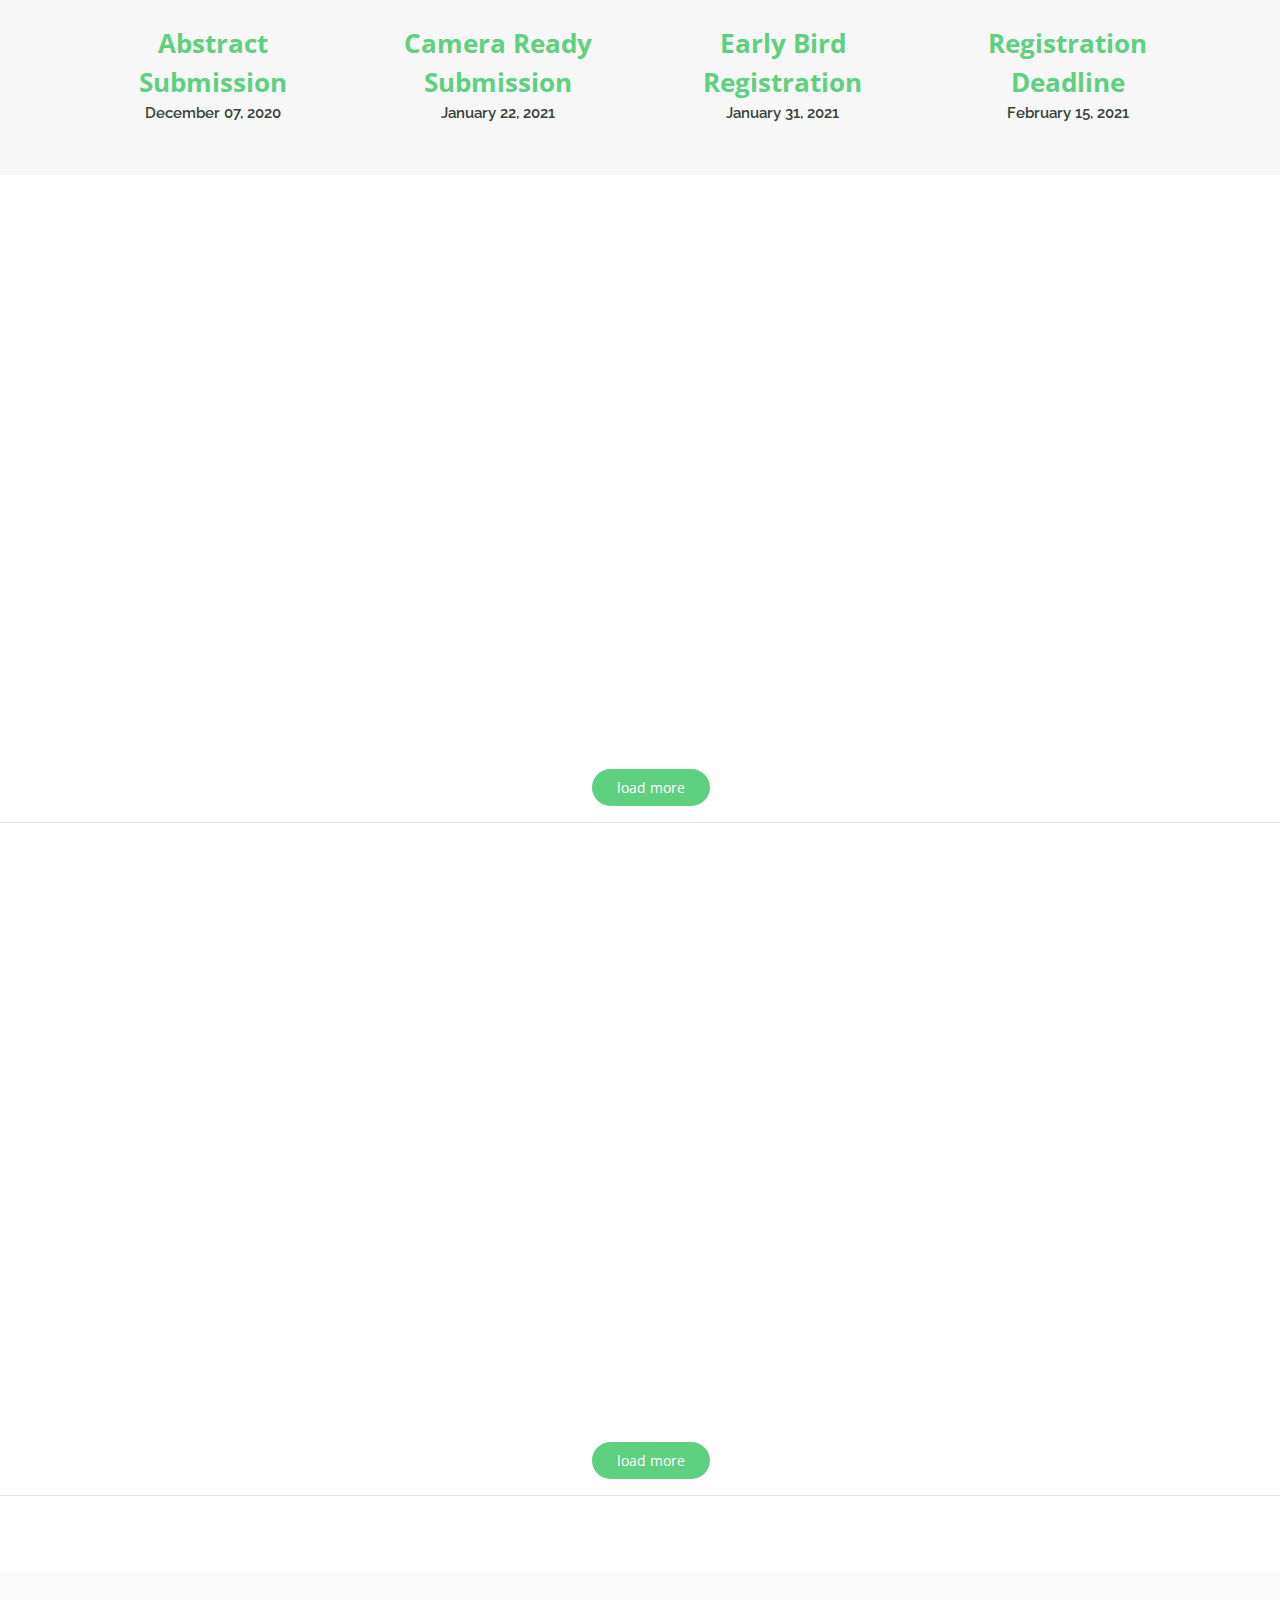
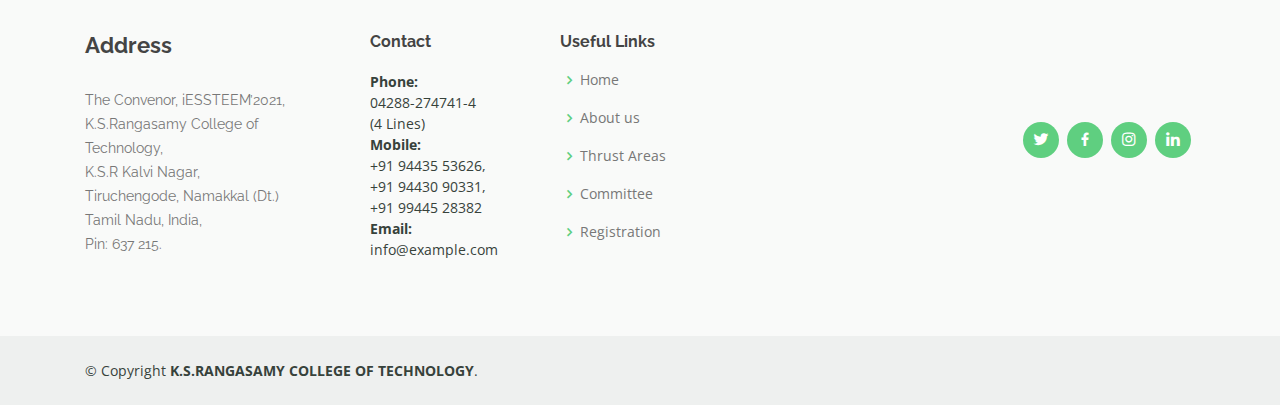
==== commit 10951737: "commit-final" ====
--- a/index.html
+++ b/index.html
@@ -5,9 +5,13 @@
   <meta charset="utf-8">
   <meta content="width=device-width, initial-scale=1.0" name="viewport">
 
-  <title>ESTEEM 2021</title>
-  <meta content="" name="descriptison">
-  <meta content="" name="keywords">
+  <title>IESTEEM 2021</title>
+  <meta content="IESTEEM’2021 provides an opportunity to explore the recent innovation in Engineering,
+  Science, Technology, Environment, English and Management Studies for developing novel products. hosted by K.S.RANGASAMY COLLEGE OF TECHNOLOGY" 
+  name="descriptison">
+  <meta content="ksrct,ksrct IESTEEM 2021,International conference,K.S.RANGASAMY COLLEGE OF TECHNOLOGY,
+  K.S.RANGASAMY Educational Institutions" name="keywords">
+  <meta name="viewport" content="width=device-width, initial-scale=1.0">
 
   <!-- Favicons -->
   <link href="assets/img/ksr.png" rel="icon">
@@ -28,12 +32,7 @@
   <!-- Template Main CSS File -->
   <link href="assets/css/style.css" rel="stylesheet">
 
-  <!-- =======================================================
-  * Template Name: Mentor - v2.1.0
-  * Template URL: https://bootstrapmade.com/mentor-free-education-bootstrap-theme/
-  * Author: BootstrapMade.com
-  * License: https://bootstrapmade.com/license/
-  ======================================================== -->
+
 </head>
 
 <body>
@@ -41,17 +40,15 @@
   <!-- ======= Header ======= -->
  
   <header id="header" class="fixed-top headcolor">
-    
-    
-		 <div class=" d-flex navbar navbar-expand-lg navbar-dark bg-dark static-top collage">
+		<div class=" d-flex navbar navbar-expand-lg navbar-dark bg-dark static-top collage">
 			<a href="index.html" class="logo mr-auto" ><img src="assets/img/ksr.png" id="icon" alt="" class="img-fluid"></a>
-			<h1 id="title-txt" class="mr-auto"><a href="index.html">K.S.RANGASAMY COLLEGE OF TECHNOLOGY</a></h1> 
+			<h1 id="title-txt" class="mr-auto"><a href="index.html"> &nbsp K.S.RANGASAMY COLLEGE OF TECHNOLOGY</a></h1> 
 			<a href="index.html" class="logo mr-auto"><img src="assets/img/KSRCT_Silver_Jubileemuttai.png" id="icon" alt="" class="img-fluid"></a>
 			<a href="index.html" class="logo mr-auto"><img src="assets/img/NAAC_LOGO.png" id="icon" alt="" class="img-fluid"></a>
 			<a href="index.html" class="logo mr-auto"><img src="assets/img/NBA_LOGO.png" id="icon" alt="" class="img-fluid"></a>
 		</div>
-    
-    <!-- Image and text -->
+		
+		
 	<!-- div 2-->
 	<div class="container d-flex align-items-center headcolor">
       <!-- Uncomment below if you prefer to use an image logo -->
@@ -61,47 +58,46 @@
         <ul>
           <li class="active"><a href="index.html">Home</a></li>
           <li><a href="about.html">About</a></li>
-          <li><a href="courses.html">Thrust Areas</a></li>
-          <li><a href="trainers.html">Committee</a></li>
+          <li><a href="thrust_areas.html">Thrust Areas</a></li>
+          <li><a href="committee.html">Committee</a></li>
           <li><a href="events.html">Events</a></li>
-          <li><a href="pricing.html">Registration</a></li>
-          <li class="drop-down"><a href="">More</a>
-            <ul>
-              <li><a href="#">Drop Down 1</a></li>
-              <li class="drop-down"><a href="#">Sponsorship</a>
-                <ul>
-                  <li><a href="#">Sponsorship</a></li>
-                  <li><a href="#">Deep Drop Down 2</a></li>
-                  <li><a href="#">Deep Drop Down 3</a></li>
-                  <li><a href="#">Deep Drop Down 4</a></li>
-                  <li><a href="#">Deep Drop Down 5</a></li>
-                </ul>
-              </li>
-              <li><a href="#">Drop Down 2</a></li>
-              <li><a href="#">Drop Down 3</a></li>
-              <li><a href="#">Drop Down 4</a></li>
-            </ul>
-          </li>
+          
+          <!-- <li class="drop-down"><a href="">More</a> -->
+            <!-- <ul> -->
+              <!-- <li><a href="#">Drop Down 1</a></li> -->
+              <!-- <li class="drop-down"><a href="#">Sponsorship</a> -->
+                <!-- <ul> -->
+                  <!-- <li><a href="#">Sponsorship</a></li> -->
+                  <!-- <li><a href="#">Deep Drop Down 2</a></li> -->
+                  <!-- <li><a href="#">Deep Drop Down 3</a></li> -->
+                  <!-- <li><a href="#">Deep Drop Down 4</a></li> -->
+                  <!-- <li><a href="#">Deep Drop Down 5</a></li> -->
+                <!-- </ul> -->
+              <!-- </li> -->
+              <!-- <li><a href="#">Drop Down 2</a></li> -->
+              <!-- <li><a href="#">Drop Down 3</a></li> -->
+              <!-- <li><a href="#">Drop Down 4</a></li> -->
+            <!-- </ul> -->
+          <!-- </li> -->
           <li><a href="contact.html">Contact</a></li>
 
         </ul>
       </nav><!-- .nav-menu -->
-      <a href="courses.html" class="get-started-btn">Get Started</a>
+      <a href="pricing.html" class="get-started-btn">REGISTER</a>
     </div>
   </header><!-- End Header -->
 
   <!-- ======= Hero Section ======= -->
   <section id="hero" class="d-flex justify-content-center align-items-center">
-    <div class="container  position-relative" data-aos="zoom-in" data-aos-delay="100">
-      <div class="container">
+    <div class="container position-relative" data-aos="zoom-in" data-aos-delay="100">
       <h1>1<sup>st</sup> Virtual International Conference on</h1>
       <h2>Innovations on Engineering, Science, Technology, Environment, English and Management 2021</h2>
 	  <br>
 	  <div class="banner">
 		<h2>February 25-27, 2021</h2>
-		<a href="courses.html" class="btn-get-started">REGISTER</a>
+		<a href="pricing.html" class="btn-get-started">REGISTER</a>
 	  </div>
-  </div>
+	  
     </div>
   </section><!-- End Hero -->
 
@@ -332,7 +328,7 @@
 
           <div class="col-lg-4 col-md-6 d-flex align-items-stretch">
           <div class="course-item">
-              <img src="assets/img/department/biotech.jpg" class="img-fluid" alt="...">
+              <img src="assets/img/biotech.jpg" class="img-fluid" alt="...">
               <div class="course-content">
                 
 				<div class="d-flex justify-content-between align-items-center mb-3">
@@ -365,7 +361,7 @@
 
           <div class="col-lg-4 col-md-6 d-flex align-items-stretch mt-4 mt-md-0">
            <div class="course-item">
-              <img src="assets/img/department/it.jpg" class="img-fluid" alt="...">
+              <img src="assets/img/it.jpg" class="img-fluid" alt="...">
               <div class="course-content">
                 
 				<div class="d-flex justify-content-between align-items-center mb-3">
@@ -398,7 +394,7 @@
 
           <div class="col-lg-4 col-md-6 d-flex align-items-stretch mt-4 mt-lg-0">
             <div class="course-item">
-              <img src="assets/img/department/civil.jpg" class="img-fluid" alt="...">
+              <img src="assets/img/civil.jpg" class="img-fluid" alt="...">
               <div class="course-content">
                 
 				<div class="d-flex justify-content-between align-items-center mb-3">
@@ -435,7 +431,7 @@
       </div>
 	<div style="text-align:center;">
 	<br>
-		<a href="courses.html" class="load-btn">load more</a>
+		<a href="thrust_areas.html" class="load-btn">load more</a>
 		<hr>
 	<div>
 	
@@ -474,7 +470,7 @@
               <img src="assets/img/trainers/srinivasan.jpg" class="testimonial-img" alt="">
 			   <h3>Chief Patron</h3>
               <h3>Shri. R. Srinivasan</h3>
-              <h4>Vice-Chairman,</h4>
+              <h4>Vice-Chairman</h4>
               <p>
                 <i class="bx bxs-quote-alt-left quote-icon-left"></i>
 					K.S.R Educational Institutions
@@ -488,7 +484,7 @@
               <img src="assets/img/trainers/Thyagarajah.jpg" class="testimonial-img" alt="">
 			   <h3>Chief Patron</h3>
               <h3>Dr.K.Thyagarajah</h3>
-              <h4>Chief Executive Oficer,</h4>
+              <h4>Chief Executive Oficer</h4>
               <p>
                 <i class="bx bxs-quote-alt-left quote-icon-left"></i>
                 K.S.R Educational Institutions.
@@ -502,7 +498,7 @@
               <img src="assets/img/trainers/Gopalakrishnan.jpg" class="testimonial-img" alt="">
 			   <h3>Patron</h3>
               <h3>Dr.R.Gopalakrishnan</h3>
-              <h4>Principal,</h4>
+              <h4>Principal</h4>
               <p>
                 <i class="bx bxs-quote-alt-left quote-icon-left"></i>
                    K.S.Rangasamy College of Technology.
@@ -517,7 +513,7 @@
               <img src="assets/img/trainers/Kumaravel.jpg" class="testimonial-img" alt="">
 			  <h3>Organizing Secretary</h3>
              <h3>Dr.A.Kumaravel</h3>
-              <h4>Professor and Head, Mechanical Engg.</h4>
+              <h4>Professor and Head, Mechanical Engg</h4>
               <p>
                 <i class="bx bxs-quote-alt-left quote-icon-left"></i>
                 K.S.Rangasamy College of Technology.
@@ -532,7 +528,7 @@
 	  
 	  <div style="text-align:center;">
 	<br>
-		<a href="courses.html" class="load-btn">load more</a>
+		<a href="committee.html" class="load-btn">load more</a>
 		<hr>
 	<div>
 	
@@ -564,7 +560,7 @@
 
           <div class="col-lg-2 col-md-6 footer-links">
             <h4>Contact</h4>
-            <p><strong>Phone:</strong> <br>04288-274741-4 (4 Lines)<br>
+            <p><strong>Phone:</strong> <br>04288-274741-4 <br>(4 Lines)<br>
 			  <strong>Mobile: </strong> <br>+91 94435 53626, <br>+91 94430 90331, <br>+91 99445 28382<br>
               <strong>Email:</strong> info@example.com<br>
             </p>
@@ -573,11 +569,12 @@
           <div class="col-lg-3 col-md-6 footer-links">
             <h4>Useful Links</h4>
             <ul>
-              <li><i class="bx bx-chevron-right"></i> <a href="#">Home</a></li>
-              <li><i class="bx bx-chevron-right"></i> <a href="#">About us</a></li>
-              <li><i class="bx bx-chevron-right"></i> <a href="#">Thrust Areas</a></li>
-              <li><i class="bx bx-chevron-right"></i> <a href="#">Committee</a></li>
-              <li><i class="bx bx-chevron-right"></i> <a href="#">Registration</a></li>
+			
+              <li><i class="bx bx-chevron-right"></i> <a href="index.html">Home</a></li>
+              <li><i class="bx bx-chevron-right"></i> <a href="about.html">About us</a></li>
+              <li><i class="bx bx-chevron-right"></i> <a href="thrust_areas.html">Thrust Areas</a></li>
+              <li><i class="bx bx-chevron-right"></i> <a href="committee.html">Committee</a></li>
+              <li><i class="bx bx-chevron-right"></i> <a href="pricing.html">Registration</a></li>
             </ul>
           </div>
 
@@ -585,11 +582,10 @@
 		  <br><br>
 		  <br><br>
              <div class="social-links text-center text-md-right pt-3 pt-md-0">
-        <a href="#" class="twitter"><i class="bx bxl-twitter"></i></a>
-        <a href="#" class="facebook"><i class="bx bxl-facebook"></i></a>
-        <a href="#" class="instagram"><i class="bx bxl-instagram"></i></a>
-        <a href="#" class="google-plus"><i class="bx bxl-skype"></i></a>
-        <a href="#" class="linkedin"><i class="bx bxl-linkedin"></i></a>
+        <a href="https://twitter.com/ksrct1994?lang=en" class="twitter"><i class="bx bxl-twitter"></i></a>
+        <a href="https://www.facebook.com/KS-Rangasamy-College-of-Technology-158845274157049/" class="facebook"><i class="bx bxl-facebook"></i></a>
+        <a href="https://www.instagram.com/ksrct1994/" class="instagram"><i class="bx bxl-instagram"></i></a>
+        <a href="https://www.linkedin.com/school/ksrct1994/" class="linkedin"><i class="bx bxl-linkedin"></i></a>
       </div>
           </div>
 
@@ -601,11 +597,11 @@
 
       <div class="mr-md-auto text-center text-md-left">
         <div class="copyright">
-          &copy; Copyright <strong><span>K.S.RANGASAMY collage of TECHNOLOGY</span></strong>.
-        </div>
-        <div class="credits">
-          Designed by Monishwaran V,Gokulraj G,Harishkumar S
-        </div>
+          &copy; Copyright <strong><span>K.S.RANGASAMY COLLEGE OF TECHNOLOGY</span></strong>.
+        </div>
+        <!-- <div class="credits"> -->
+          <!-- Designed by Monishwaran V,Gokulraj G,Harishkumar S -->
+        <!-- </div> -->
       </div>
     </div>
   </footer><!-- End Footer -->
--- a/assets/css/style.css
+++ b/assets/css/style.css
@@ -319,7 +319,7 @@
 /* Mobile Navigation */
 .mobile-nav-toggle {
   position: fixed;
-  top: 17px;
+  top: 2em;
   right: 15px;
   z-index: 9998;
   border: 0;
@@ -556,7 +556,7 @@
 }
 
 .breadcrumbs {
-  margin-top: 115px;
+  margin-top: 122px;
   text-align: center;
   background: #5fcf80;
   padding: 10px 0;
@@ -565,7 +565,7 @@
 
 @media (max-width: 992px) {
   .breadcrumbs {
-    margin-top: 322px;
+    margin-top: 80px;
   }
 }
 
@@ -767,6 +767,13 @@
   border-radius: 5px;
   border: 1px solid #eef0ef;
 }
+
+.courses .course-item {
+  box-shadow:0 4px 8px 0 rgba(0, 0, 0, 0.2);
+  transition: 0.3s;
+  border-radius: 5px;
+  border: 1px solid #eef0ef;
+}
 .courses .course-item {
   border-radius: 5px;
   border: 1px solid #eef0ef;
@@ -889,10 +896,6 @@
 .trainers .member .social i {
   font-size: 18px;
   margin: 0 2px;
-}
-.trainer{
-  bottom: 0;
-  position: sticky;
 }
 
 /*--------------------------------------------------------------
@@ -1610,9 +1613,7 @@
   text-decoration: none;
 }
 
-
-
-
+/* Media Query for Header*/
 /* Media Query for Header*/
 
 /* Extra small devices (phones, 600px and down) */
@@ -1701,5 +1702,3 @@
   }
 }
 
-
-
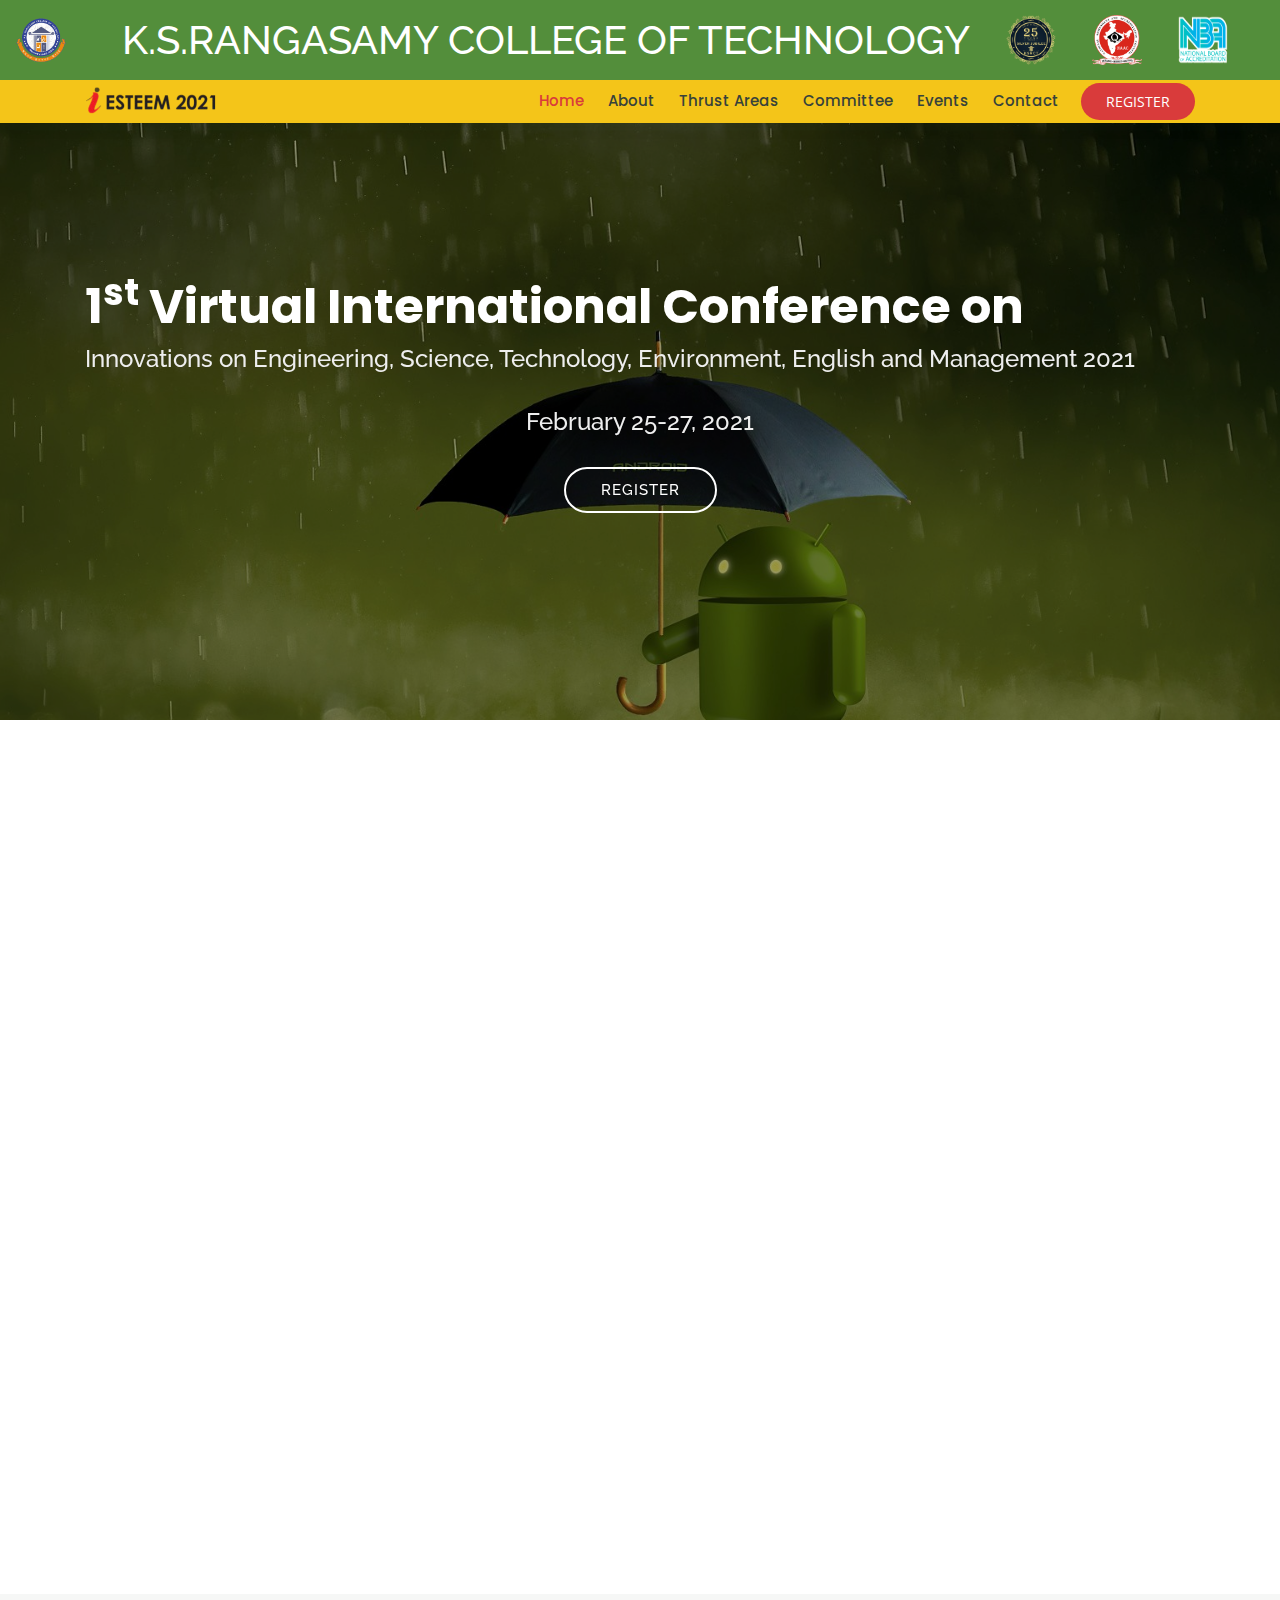
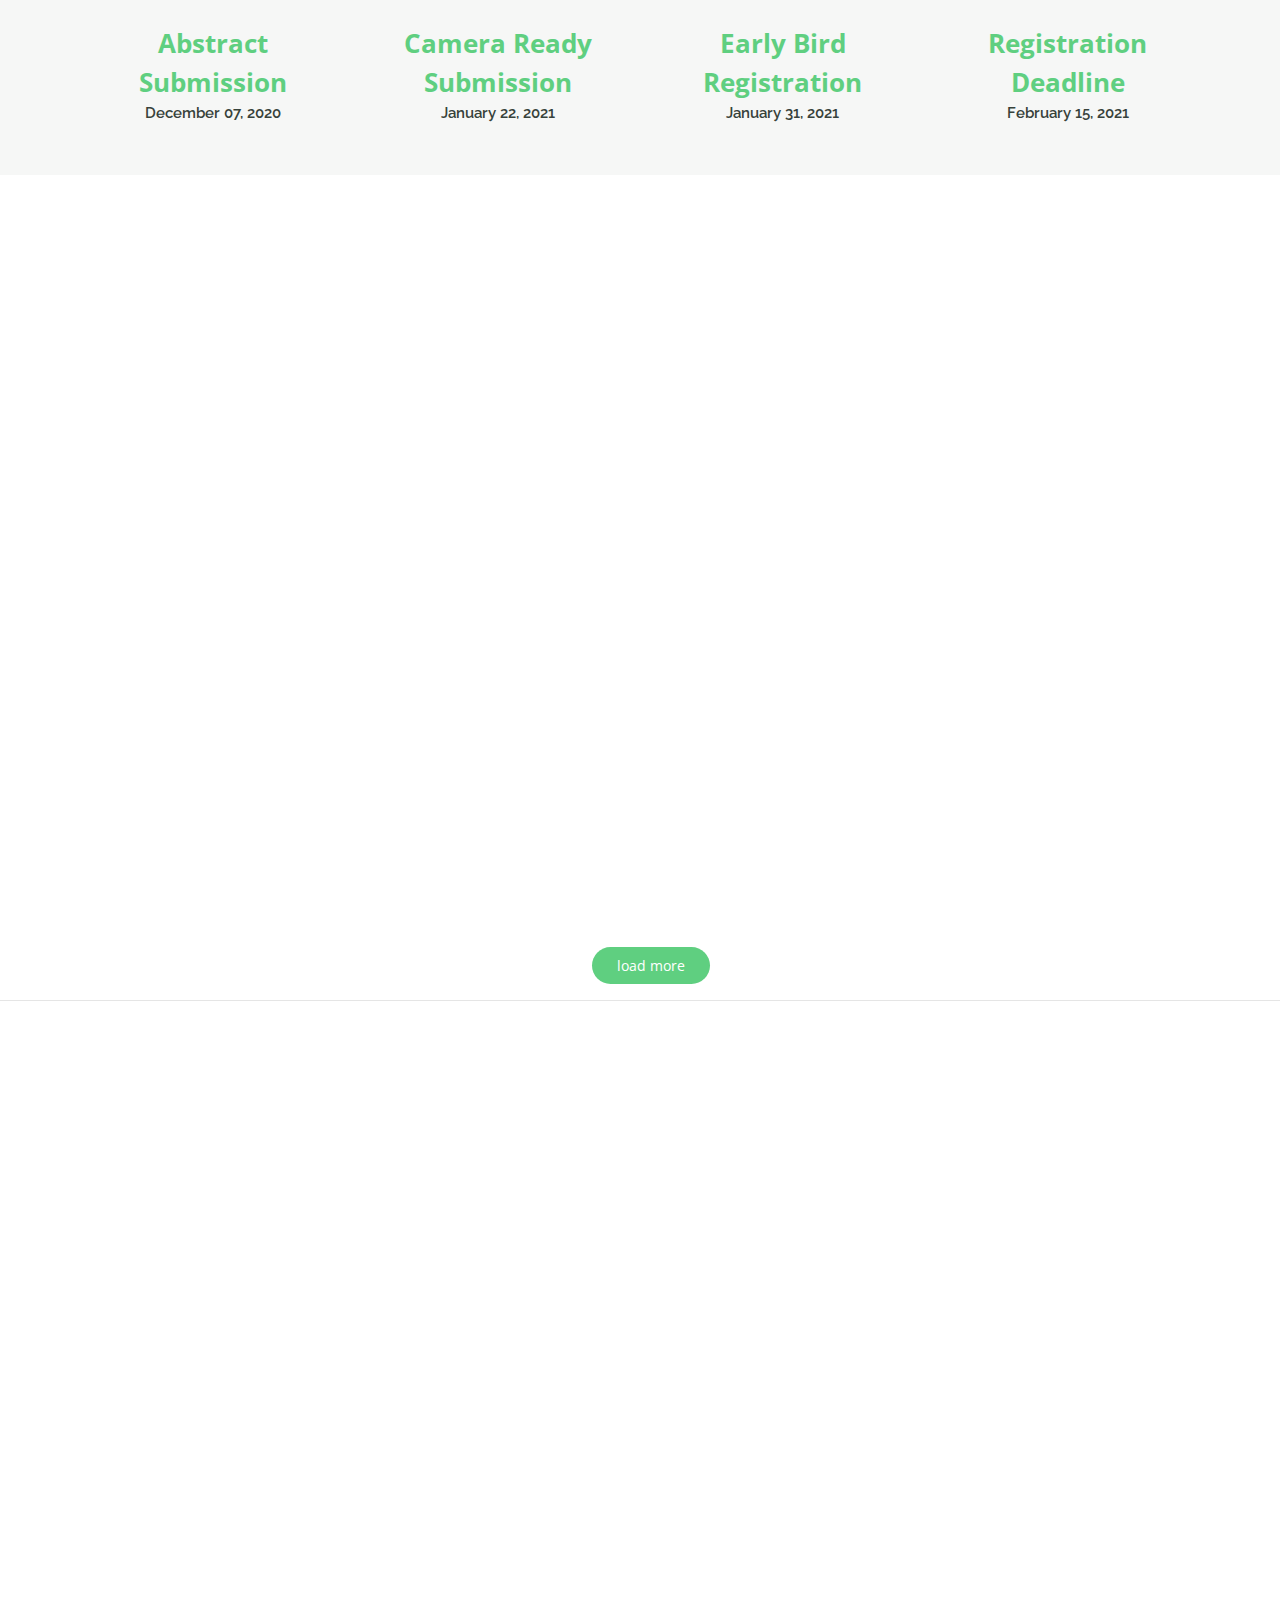
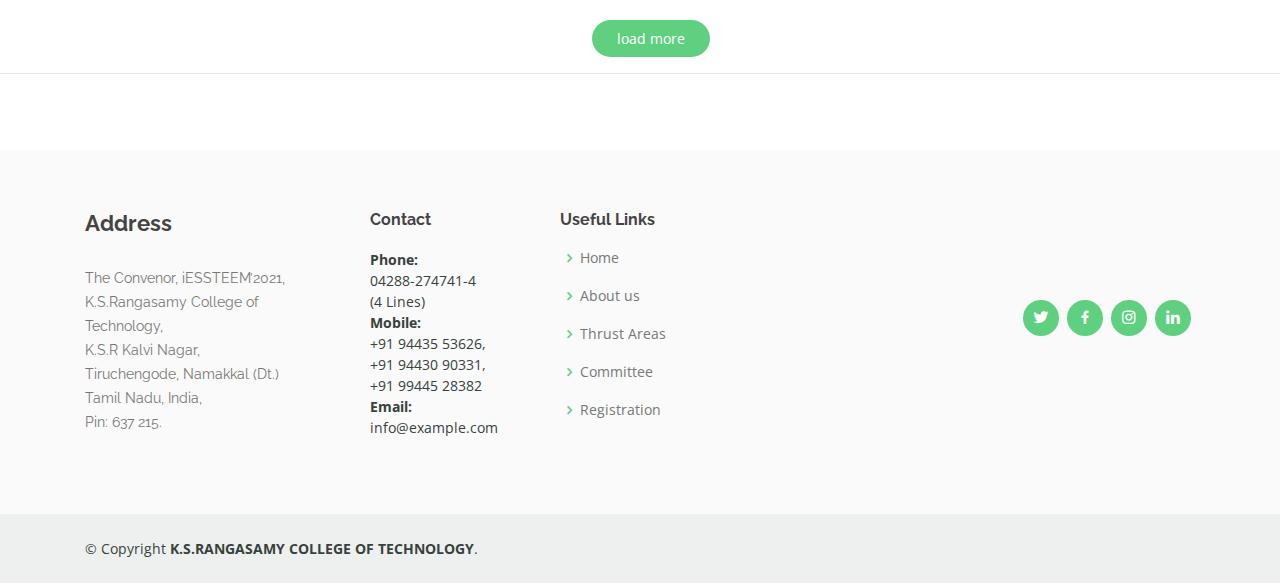
==== commit 2f372230: "changes of font on final check" ====
--- a/index.html
+++ b/index.html
@@ -140,7 +140,7 @@
               <!-- <li><i class="icofont-check-circled"></i> Duis aute irure dolor in reprehenderit in voluptate velit.</li> -->
               <!-- <li><i class="icofont-check-circled"></i> Ullamco laboris nisi ut aliquip ex ea commodo consequat. Duis aute irure dolor in reprehenderit in voluptate trideta storacalaperda mastiro dolore eu fugiat nulla pariatur.</li> -->
              <!-- </ul> -->	
-            <p>
+            <p class="font-italic">
               iESTEEM’2021 conference will be a platform for intensive networking and fruitful interaction,
 				wherein, technocrats, academicians, researchers, practicing engineers, entrepreneurs,
 				corporate executives, industrialists, startup professionals and budding engineers exchange their
@@ -328,7 +328,7 @@
 
           <div class="col-lg-4 col-md-6 d-flex align-items-stretch">
           <div class="course-item">
-              <img src="assets/img/biotech.jpg" class="img-fluid" alt="...">
+              <img src="assets/img/department/biotech.jpg" class="img-fluid" alt="...">
               <div class="course-content">
                 
 				<div class="d-flex justify-content-between align-items-center mb-3">
@@ -349,7 +349,7 @@
 			   <!-- prof profile -->
 			    <div class="trainer d-flex justify-content-between align-items-center">
                   <div class="trainer-profile d-flex align-items-center">
-                    <img src="assets/img/trainers/trainer-2.jpg" class="img-fluid" alt="">
+                    <img src="assets/img/trainers/SyedZameerAhamed.jpg" class="img-fluid" alt="">
                     <span><h3>Dr.K.Syed Zameer Ahamed</h3>
 					 phone: +91 89256 06633 </span>
                   </div>
@@ -361,7 +361,7 @@
 
           <div class="col-lg-4 col-md-6 d-flex align-items-stretch mt-4 mt-md-0">
            <div class="course-item">
-              <img src="assets/img/it.jpg" class="img-fluid" alt="...">
+              <img src="assets/img/department/it.jpg" class="img-fluid" alt="...">
               <div class="course-content">
                 
 				<div class="d-flex justify-content-between align-items-center mb-3">
@@ -382,7 +382,7 @@
 			   <!-- prof profile -->
 			    <div class="trainer d-flex justify-content-between align-items-center">
                   <div class="trainer-profile d-flex align-items-center">
-                    <img src="assets/img/trainers/trainer-2.jpg" class="img-fluid" alt="">
+                    <img src="assets/img/trainers/Rajan.jpg" class="img-fluid" alt="">
                     <span><h3>Dr.C.Rajan</h3>
 					 phone: +91 9865090665</span>
                   </div>
@@ -394,7 +394,7 @@
 
           <div class="col-lg-4 col-md-6 d-flex align-items-stretch mt-4 mt-lg-0">
             <div class="course-item">
-              <img src="assets/img/civil.jpg" class="img-fluid" alt="...">
+              <img src="assets/img/department/civil.jpg" class="img-fluid" alt="...">
               <div class="course-content">
                 
 				<div class="d-flex justify-content-between align-items-center mb-3">
@@ -415,7 +415,7 @@
 			   <!-- prof profile -->
 			    <div class="trainer d-flex justify-content-between align-items-center">
                   <div class="trainer-profile d-flex align-items-center">
-                    <img src="assets/img/trainers/trainer-2.jpg" class="img-fluid" alt="">
+                    <img src="assets/img/trainers/Kalaivani.jpg" class="img-fluid" alt="">
                     <span><h3>Dr M.Kalaivani</h3>
 					 phone: +91 9095059420</span>
                   </div>
--- a/assets/css/style.css
+++ b/assets/css/style.css
@@ -565,7 +565,7 @@
 
 @media (max-width: 992px) {
   .breadcrumbs {
-    margin-top: 80px;
+    margin-top: 79px;
   }
 }
 
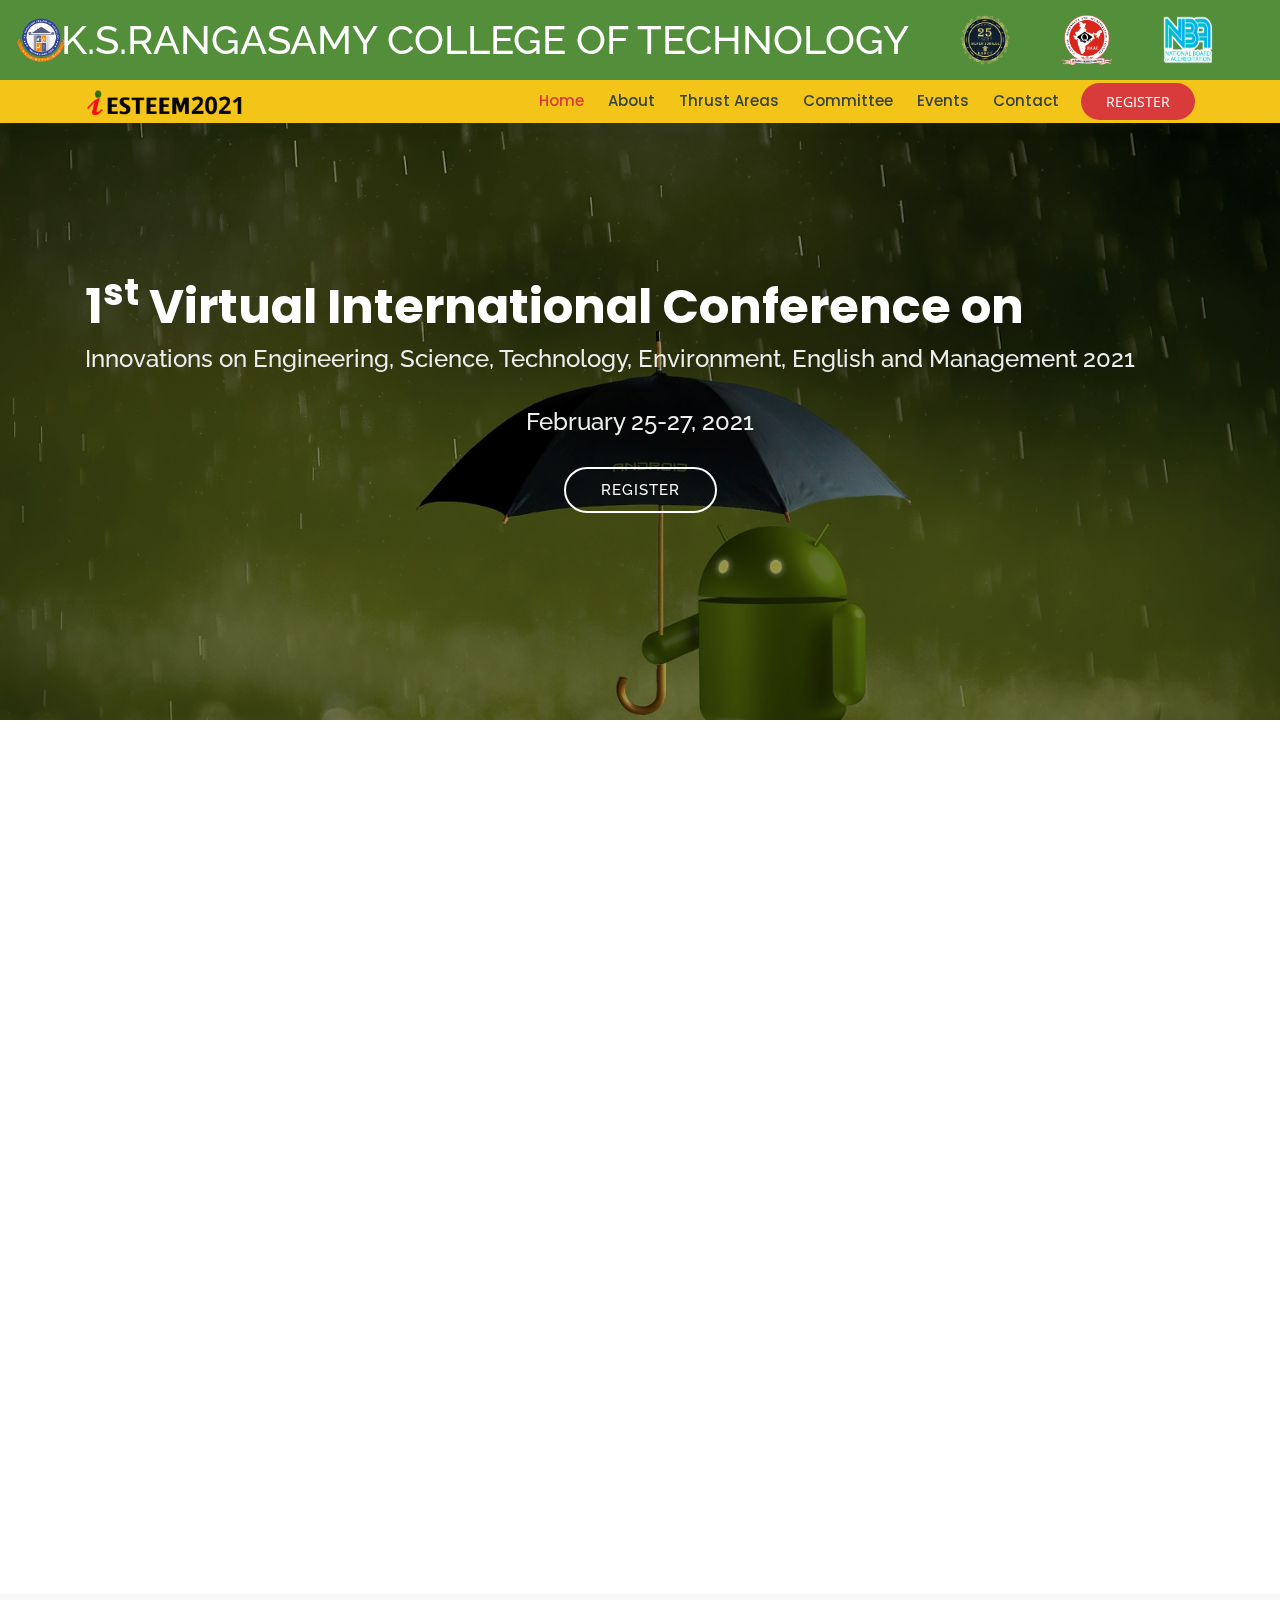
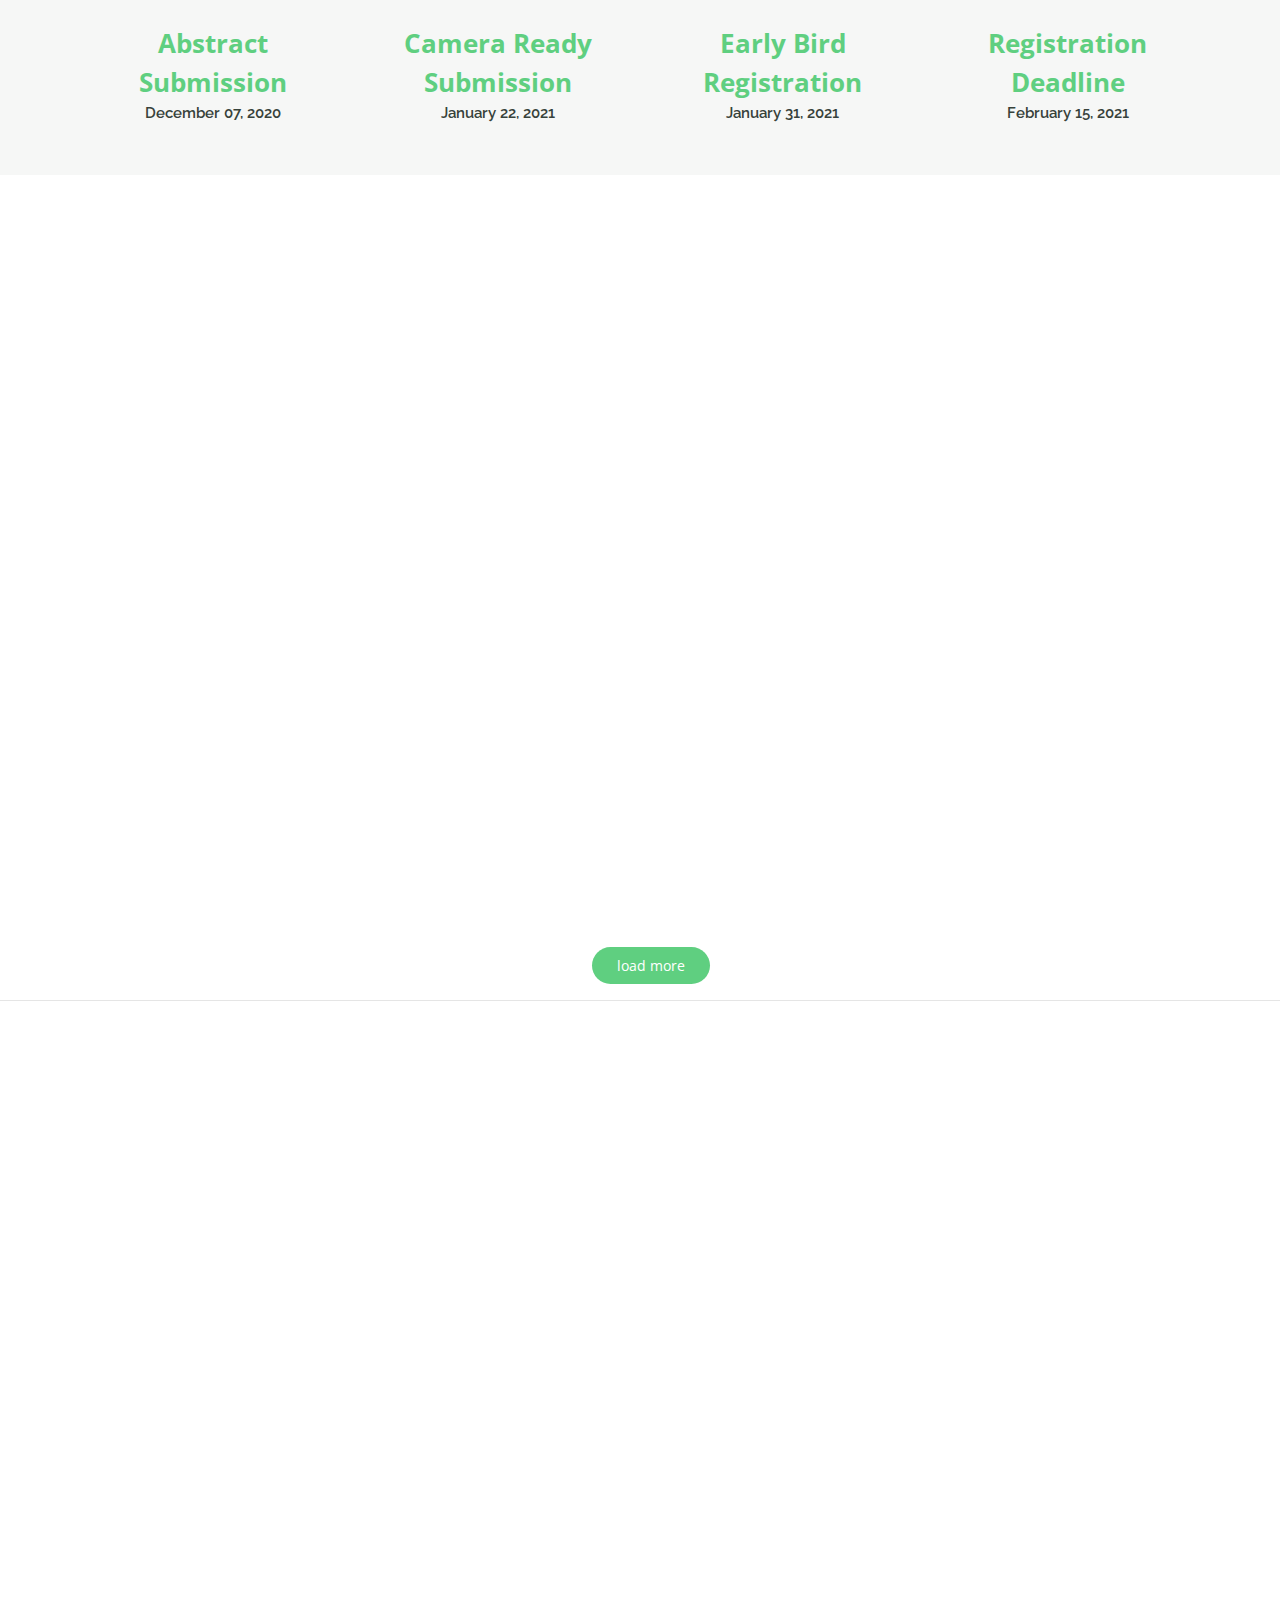
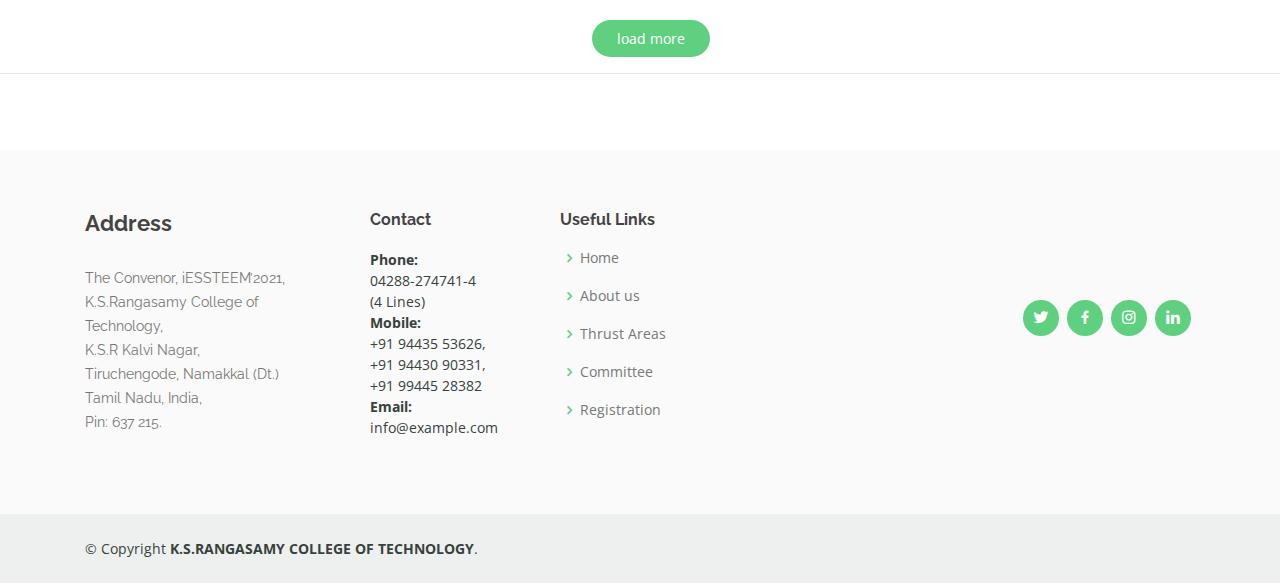
==== commit 3e7bbc0c: "changed iesteem logo" ====
--- a/index.html
+++ b/index.html
@@ -41,8 +41,8 @@
  
   <header id="header" class="fixed-top headcolor">
 		<div class=" d-flex navbar navbar-expand-lg navbar-dark bg-dark static-top collage">
-			<a href="index.html" class="logo mr-auto" ><img src="assets/img/ksr.png" id="icon" alt="" class="img-fluid"></a>
-			<h1 id="title-txt" class="mr-auto"><a href="index.html"> &nbsp K.S.RANGASAMY COLLEGE OF TECHNOLOGY</a></h1> 
+			<a href="index.html" class="logo mr-auto " ><img src="assets/img/ksr.png" id="icon" alt="" class="img-fluid"></a>
+			<h1 id="title-txt" class="mr-auto logo-pad"><a href="index.html"> &nbsp K.S.RANGASAMY COLLEGE OF TECHNOLOGY</a></h1> 
 			<a href="index.html" class="logo mr-auto"><img src="assets/img/KSRCT_Silver_Jubileemuttai.png" id="icon" alt="" class="img-fluid"></a>
 			<a href="index.html" class="logo mr-auto"><img src="assets/img/NAAC_LOGO.png" id="icon" alt="" class="img-fluid"></a>
 			<a href="index.html" class="logo mr-auto"><img src="assets/img/NBA_LOGO.png" id="icon" alt="" class="img-fluid"></a>
@@ -52,7 +52,7 @@
 	<!-- div 2-->
 	<div class="container d-flex align-items-center headcolor">
       <!-- Uncomment below if you prefer to use an image logo -->
-      <a href="index.html" class="logo mr-auto"><img src="assets/img/logo.png" alt="" class="img-fluid"></a>
+      <a href="index.html" class="logo mr-auto iesteem"><img src="assets/img/logo.png" alt="" class="img-fluid "></a>
 
       <nav class="nav-menu d-none d-lg-block">
         <ul>
--- a/assets/css/style.css
+++ b/assets/css/style.css
@@ -139,6 +139,15 @@
 
 #header .logo img {
   max-height: 60px;
+}
+
+#header .logo-pad a
+{
+	margin-left: -1.9em;
+}
+
+#header .iesteem img{
+	    width: 5em;
 }
 
 @media (max-width: 992px) {
